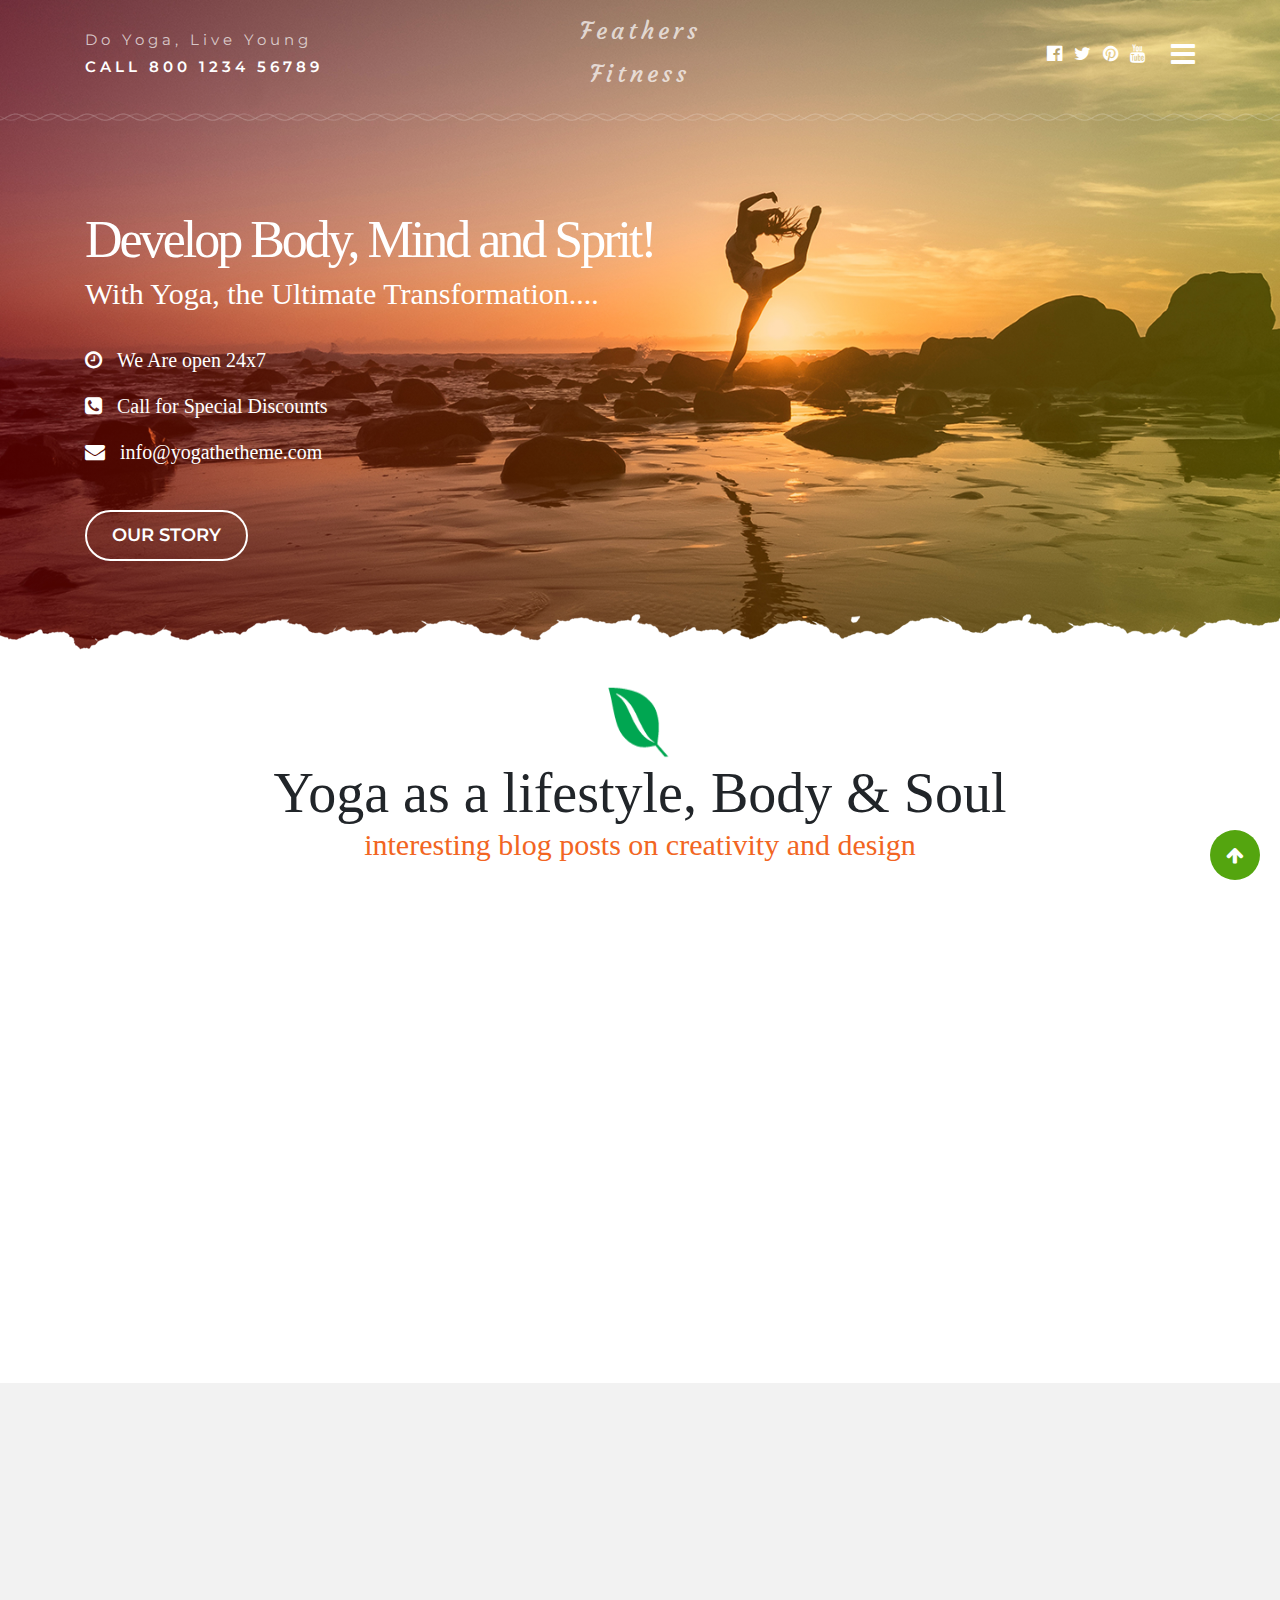
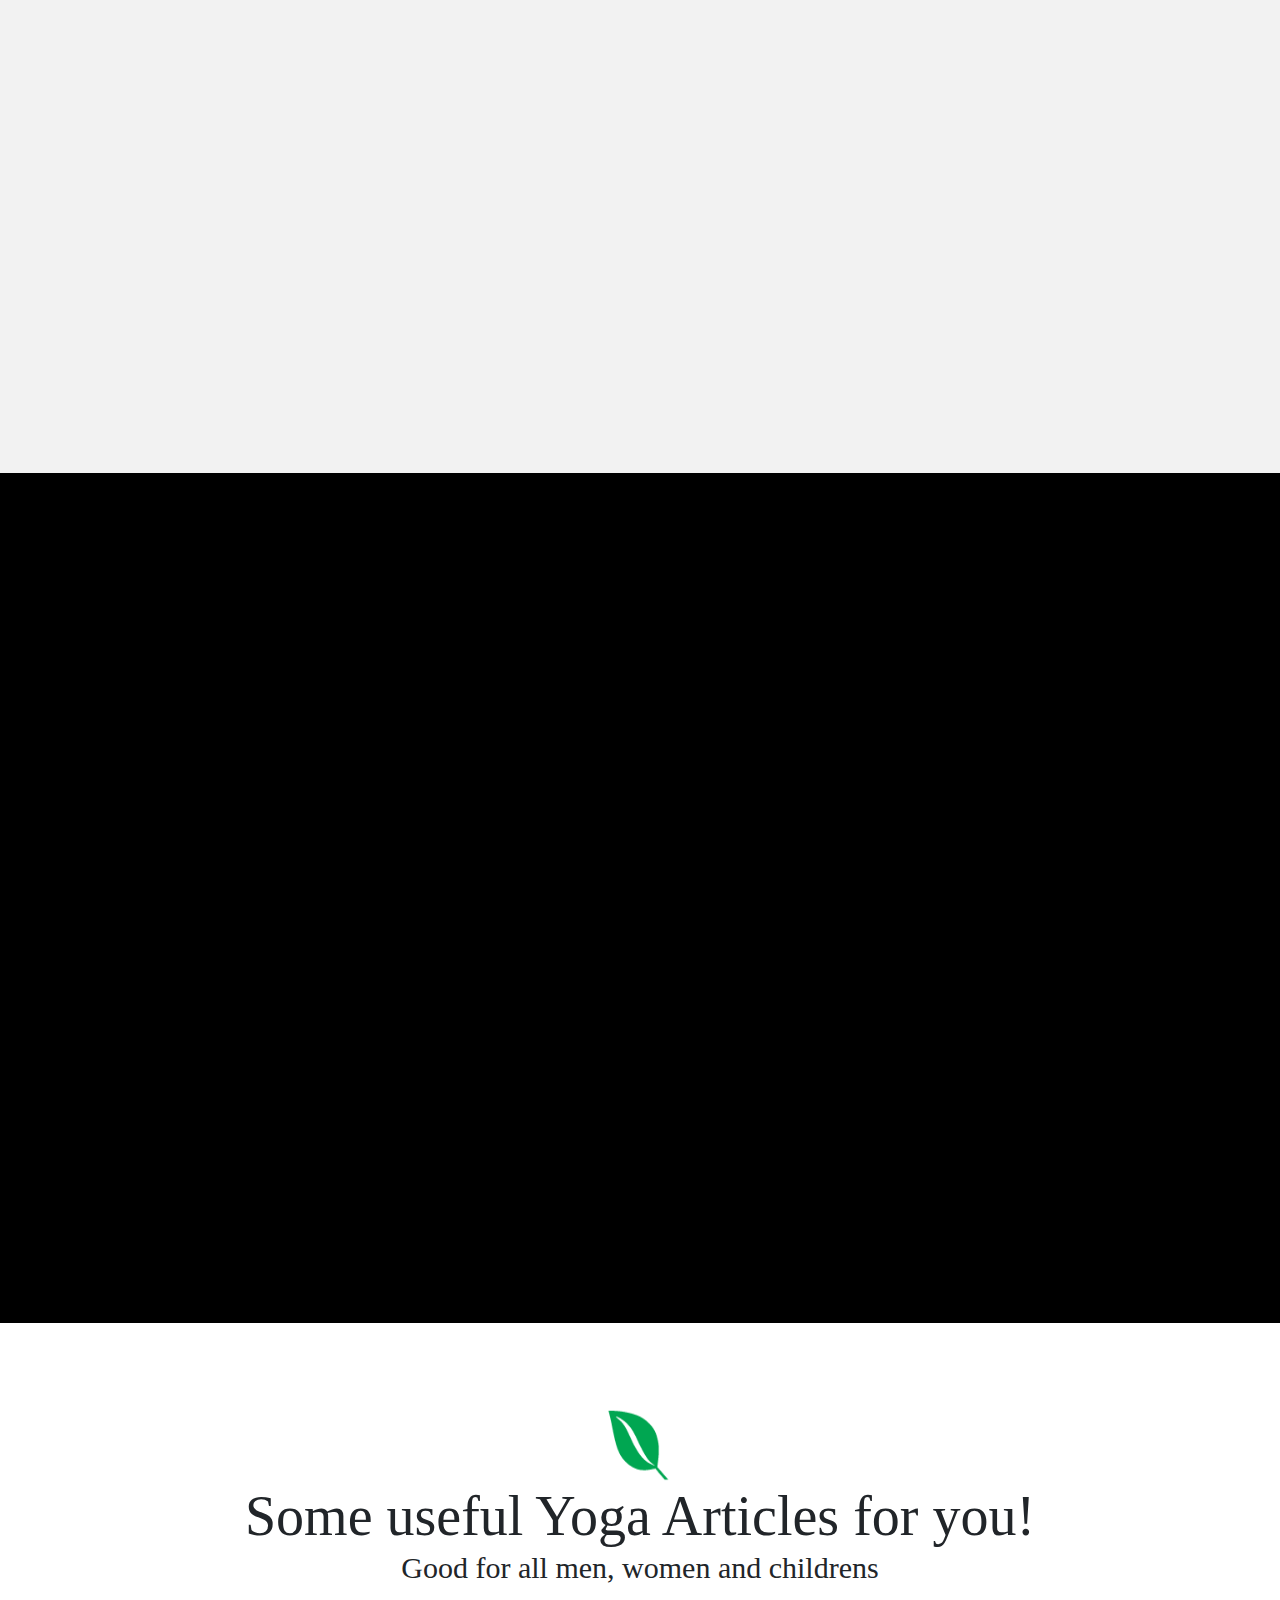
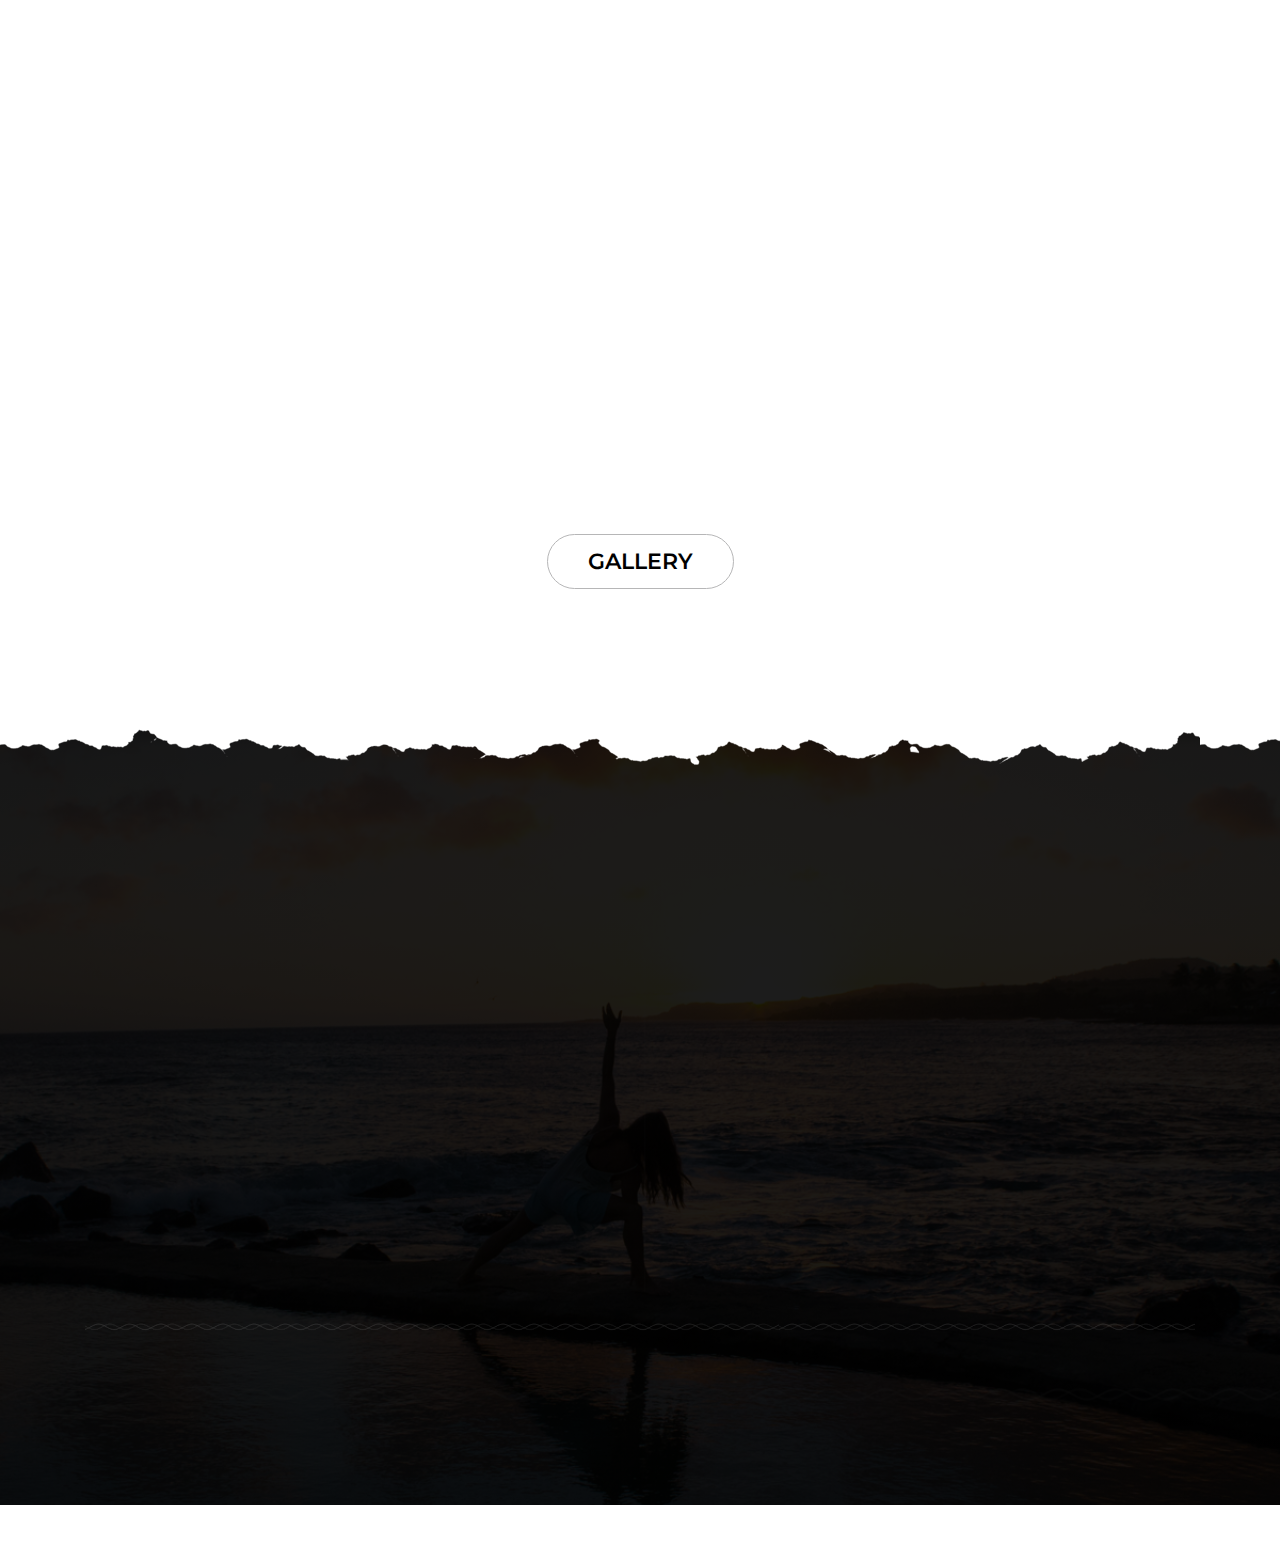
==== index.html @ a5988526 "initial commit" ====
<!doctype html>
<html lang="en">

<head>
    <!-- Required meta tags -->
    <meta charset="utf-8">
    <meta name="viewport" content="width=device-width, initial-scale=1, shrink-to-fit=no">
    <meta name="description" content="">
    <meta name="author" content="">
    <title>Yoga</title>
    <!-- Bootstrap CSS -->
    <link rel="stylesheet" href="https://maxcdn.bootstrapcdn.com/bootstrap/4.0.0/css/bootstrap.min.css" integrity="sha384-Gn5384xqQ1aoWXA+058RXPxPg6fy4IWvTNh0E263XmFcJlSAwiGgFAW/dAiS6JXm" crossorigin="anonymous">
    <link href="https://fonts.googleapis.com/css?family=Montserrat:100,200,300,400,500,600,700,800|Old+Standard+TT:400,400i,700" rel="stylesheet">
    <link href="https://cdnjs.cloudflare.com/ajax/libs/font-awesome/4.7.0/css/font-awesome.css" rel="stylesheet">
    <link rel="stylesheet" href="css/animate.css">
    <link rel="stylesheet" href="css/main.css">
    <link rel="preconnect" href="https://fonts.googleapis.com">
    <link rel="preconnect" href="https://fonts.gstatic.com" crossorigin>
    <link href="https://fonts.googleapis.com/css2?family=Courgette&display=swap" rel="stylesheet">

</head>

<body>
    <!-- Header section Start -->
    <header class="top">
        <div id="mySidenav" class="sidenav">
            <a href="javascript:void(0)" class="closebtn" onclick="closeNav()">&times;</a>
            <a class="active" href="index.html">Home</a>
            <a href="about.html">About</a>
            <a href="services.html">Services</a>
            <a href="products.html">Products</a>
            <a href="rates.html">Rates</a>
            <a href="blog-page.html">Blog</a>
        </div>
        <!-- Nav section Start -->
        <nav id="navbar">
            <!-- container Start-->
            <div class="container">
                <!--Row Start-->
                <div class="row">
                    <div class="col-lg-5 col-md-5 align-self-center left-side">
                        <p>Do Yoga, Live Young <span>call 800 1234 56789</span></p>
                    </div>
                    <div class="col-lg-2 col-md-2 col-5 align-self-center logo">
                        <a href="index.html"><p style = 'font-family: Courgette, cursive; font-size: x-large;'>Feathers Fitness</p></a>
                    </div>
                    <div class="col-lg-5 col-md-5 col-7 align-self-center right-side">
                        <div class="social-icons square">
                            <!-- Page Content -->
                            <div id="page-content-wrapper">
                                <span class="slide-menu" onclick="openNav()"><i class="fa fa-bars" aria-hidden="true"></i></span>
                            </div>
                        </div>
                        <div class="social-icons another">
                            <i class="fa fa-facebook-official" aria-hidden="true"></i>
                            <i class="fa fa-twitter" aria-hidden="true"></i>
                            <i class="fa fa-pinterest" aria-hidden="true"></i>
                            <i class="fa fa-youtube" aria-hidden="true"></i>
                        </div>
                    </div>
                </div>
                <!--Row Ended-->
            </div>
            <!-- container Ended-->
        </nav>
        <!-- Nav section Ended -->
        <img class="border-img" src="images/border.png" width="100%" alt="">
    </header>
    <!-- Header section Ended-->
    <!-- Banner section Start -->
    <section class="banner-home">
        <!-- Gradient -->
        <div class="gradient"></div>
        <!-- container Start-->
        <div class="container">
            <!--Row Start-->
            <div class="row">
                <div class="col-sm-12">
                    <h1 data-aos="fade-left">Develop Body, Mind and Sprit!</h1>
                    <h2 data-aos="fade-left" data-aos-delay="100">With Yoga, the Ultimate Transformation....</h2>
                    <p data-aos="fade-left" data-aos-delay="200"><i class="fa fa-clock-o" aria-hidden="true"></i><span>We Are open 24x7</span></p>
                    <p data-aos="fade-left" data-aos-delay="300"><i class="fa fa-phone-square" aria-hidden="true"></i><span>Call for Special Discounts</span></p>
                    <p data-aos="fade-left" data-aos-delay="400"><i class="fa fa-envelope" aria-hidden="true"></i><span>info@yogathetheme.com</span></p>
                    <a data-aos="fade-left" data-aos-delay="500" class="btn btn-success" href="about.html" role="button">our story</a>
                </div>
            </div>
            <!--Row Ended-->
        </div>
        <!-- container Ended-->
    </section>
    <!-- Banner section Ended -->
    <!-- About section start-->
    <section class="about">
        <!-- container Start-->
        <div class="container">
            <div class="row">
                <div class="col-md-12 col-12 heading">
                    <img src="images/leaf.png" alt="">
                    <h2>Yoga as a lifestyle, Body & Soul</h2>
                    <h3>interesting blog posts on creativity and design</h3>
                </div>
            </div>
            <div class="row">
                <div class="col-md-4 col-sm-12 col-12 box-1" data-aos="fade-right" data-aos-duration="400">
                    <div class="circle">
                        <div class="gradient"></div>
                        <div class="circle__inner">
                            <div class="circle__wrapper">
                                <div class="circle__content">
                                    <h4><a href="products.html">Yoga <span>for</span> Life</a></h4>
                                    <p><a href="products.html">Lorem Ipsum is simply dummy text of the printing and typesetting industry. Lorem Ipsum has been the industry's</a></p>
                                </div>
                            </div>
                        </div>
                    </div>
                </div>
                <div class="col-md-4 col-sm-12 col-12 box-2" data-aos="fade-up" data-aos-duration="400">
                    <div class="circle">
                        <div class="gradient"></div>
                        <div class="circle__inner">
                            <div class="circle__wrapper">
                                <div class="circle__content">
                                    <h4><a href="products.html">Yoga <span>for</span> Life</a></h4>
                                    <p><a href="products.html">Lorem Ipsum is simply dummy text of the printing and typesetting industry. Lorem Ipsum has been the industry's</a></p>
                                </div>
                            </div>
                        </div>
                    </div>
                </div>
                <div class="col-md-4 col-sm-12 col-12 box-3" data-aos="fade-left" data-aos-duration="400">
                    <div class="circle">
                        <div class="gradient"></div>
                        <div class="circle__inner">
                            <div class="circle__wrapper">
                                <div class="circle__content">
                                    <h4><a href="products.html">Yoga <span>for</span> Life</a></h4>
                                    <p><a href="products.html">Lorem Ipsum is simply dummy text of the printing and typesetting industry. Lorem Ipsum has been the industry's</a></p>
                                </div>
                            </div>
                        </div>
                    </div>
                </div>
            </div>
        </div>
        <!-- container Ended-->
    </section>
    <!-- About section Ended-->
    <!-- Services section start-->
    <section class="services">
        <!-- container-fluid Start-->
        <div class="container-fluid">
            <div class="row" data-aos="fade-up" data-aos-duration="400">
                <div class="col-md-3">
                    <figure>
                        <img src="images/services-bg.jpg" alt="The Pulpit Rock">
                    </figure>
                    <div class="gradient"></div>
                </div>
                <div class="col-md-9 right-part">
                    <div class="row">
                        <div class="col-md-12">
                            <h2>Yoga Is Good For Everyone!</h2>
                            <h3>Good for all men, women and childrens</h3>
                            <p>Lorem Ipsum is simply dummy text of the printing and typesetting industry. a galley of type and scrambled...</p>
                        </div>
                        <div class="col-md-12">
                            <div class="row">
                                <div class="col-xl-4 col-lg-6 col-md-6 col-12 contant-part-1">
                                    <ul>
                                        <li><i class="fa fa-envira" aria-hidden="true"></i><span><a href="services.html">Yoga Cures Cancer</a></span></li>
                                        <li><i class="fa fa-envira" aria-hidden="true"></i><span><a href="services.html">Yogs Makes You Young</a></span></li>
                                        <li><i class="fa fa-envira" aria-hidden="true"></i><span><a href="services.html">Get Fit and Well</a></span> </li>
                                        <li><i class="fa fa-envira" aria-hidden="true"></i><span><a href="services.html">Yoga Is Great!</a></span></li>
                                    </ul>
                                </div>
                                <div class="col-xl-4 col-lg-6 col-md-6 col-12 contant-part-2">
                                    <ul>
                                        <li><i class="fa fa-envira" aria-hidden="true"></i><span><a href="services.html">Yoga Cures Cancer</a></span></li>
                                        <li><i class="fa fa-envira" aria-hidden="true"></i><span><a href="services.html">Yogs Makes You Young</a></span></li>
                                        <li><i class="fa fa-envira" aria-hidden="true"></i><span><a href="services.html">Get Fit and Well</a></span> </li>
                                        <li><i class="fa fa-envira" aria-hidden="true"></i><span><a href="services.html">Yoga Is Great!</a></span></li>
                                    </ul>
                                </div>
                            </div>
                        </div>
                    </div>

                </div>
            </div>
        </div>
        <!-- container-fluid Ended-->
    </section>
    <!-- Services section Ended-->
    <!-- Section-4 section start-->
    <section class="section-4">
        <!-- container-fluid Start-->
        <div class="container-fluid">
            <div class="row" data-aos="fade-up"  data-aos-duration="400">
                <div class="col-md-9 right-part">
                    <div class="row">
                        <div class="col-md-12 heading">
                            <h2>Control, Body & Mind!</h2>
                            <h3>Good for all men, women and childrens</h3>
                        </div>
                        <div class="col-md-12">
                            <div class="row">
                                <div class="col-md-3 col-6">
                                    <figure>
                                        <img src="images/services-bg.jpg" alt="The Pulpit Rock">
                                    </figure>
                                </div>
                                <div class="col-md-3 col-6">
                                    <figure>
                                        <img src="images/blog-1.jpg" alt="The Pulpit Rock">
                                    </figure>
                                </div>
                                <div class="col-md-3 col-6">
                                    <figure>
                                        <img src="images/blog-2.jpg" alt="The Pulpit Rock">
                                    </figure>
                                </div>
                                <div class="col-md-3 col-6">
                                    <figure>
                                        <img src="images/blog-3.jpg" alt="The Pulpit Rock">
                                    </figure>
                                </div>
                            </div>
                        </div>
                        <div class="col-md-12">
                            <p>Lorem Ipsum is simply dummy text of the printing and typesetting industry. a galley of type and scrambled Lorem Ipsum is simply dummy typesetting industry. a galley of type and scrambled...</p>
                            <p>Lorem Ipsum is simply dummy text of the printing and typesetting industry. a galley of type and scrambled......</p>
                            <a href="#" class="btn btn-primary btn-lg active" role="button" aria-pressed="true">Gallery</a>
                            <a href="#" class="btn btn-secondary btn-lg active" role="button" aria-pressed="true">book now</a>
                        </div>
                    </div>

                </div>
                <div class="col-md-3">
                    <figure>
                        <img src="images/section-4-bg.jpg" alt="The Pulpit Rock">
                    </figure>
                    <div class="gradient"></div>
                </div>
            </div>
        </div>
        <!-- container-fluid Ended-->
    </section>
    <!-- Section-4 section Ended-->
    <!-- Blog section start-->
    <section class="blog">
        <!-- container Start-->
        <div class="container">
            <div class="row">
                <div class="col-md-12 col-12 heading">
                    <img src="images/leaf.png" alt="">
                    <h2>Some useful Yoga Articles for you!</h2>
                    <h3>Good for all men, women and childrens</h3>
                </div>
            </div>
            <div class="row" data-aos="fade-up" data-aos-duration="400">
                <div class="col-md-12 col-12">
                    <div class="row">
                        <div class="col-lg-6 col-md-12 col-12">
                            <div class="row">
                                <div class="col-md-4">
                                    <figure>
                                        <a href="blog_single.html"><img src="images/blog-1.jpg" class="zoom" alt="The Pulpit Rock" width="304" height="228"></a>
                                    </figure>
                                </div>
                                <div class="col-md-8 inner-content">
                                    <h4><a href="blog_single.html">Lorem Ipsum is simply dummy text type and scrambled...</a></h4>
                                    <p><span>December 23, 2016</span>Posted by <b><a href="blog_single.html">Bizzee</a></b></p>
                                </div>
                            </div>
                        </div>
                        <div class="col-lg-6 col-md-12 col-12">
                            <div class="row">
                                <div class="col-md-4">
                                    <figure>
                                        <a href="blog_single.html"><img src="images/blog-2.jpg" alt="The Pulpit Rock" width="304" height="228"></a>
                                    </figure>
                                </div>
                                <div class="col-md-8 inner-content">
                                    <h4><a href="blog_single.html">Lorem Ipsum is simply dummy text type and scrambled...</a></h4>
                                    <p><span>December 23, 2016</span>Posted by <b><a href="blog_single.html">Bizzee</a></b></p>
                                </div>
                            </div>
                        </div>
                    </div>
                </div>
                <div class="col-md-12 col-12">
                    <div class="row">
                        <div class="col-lg-6 col-md-12 col-12">
                            <div class="row">
                                <div class="col-md-4">
                                    <figure>
                                        <a href="blog_single.html"><img src="images/blog-3.jpg" alt="The Pulpit Rock" width="304" height="228"></a>
                                    </figure>
                                </div>
                                <div class="col-md-8 inner-content">
                                    <h4><a href="blog_single.html">Lorem Ipsum is simply dummy text type and scrambled...</a></h4>
                                    <p><span>December 23, 2016</span>Posted by <b><a href="blog_single.html">Bizzee</a></b></p>
                                </div>
                            </div>
                        </div>
                        <div class="col-lg-6 col-md-12 col-12">
                            <div class="row">
                                <div class="col-md-4">
                                    <figure>
                                        <a href="blog_single.html"><img src="images/blog-4.jpg" alt="The Pulpit Rock" width="304" height="228"></a>
                                    </figure>
                                </div>
                                <div class="col-md-8 inner-content">
                                    <h4><a href="blog_single.html">Lorem Ipsum is simply dummy text type and scrambled...</a></h4>
                                    <p><span>December 23, 2016</span>Posted by <b><a href="blog_single.html">Bizzee</a></b></p>
                                    <p></p>
                                </div>
                            </div>
                        </div>
                    </div>
                </div>
            </div>
            <div class="row">
                <div class="col-md-12 col-12 button">
                    <a class="btn btn-success" href="blog-page.html" role="button">Gallery</a>
                </div>
            </div>
        </div>
        <!-- container Ended-->
    </section>
    <!-- Blog section Ended-->
    <!-- Footer section start-->
    <footer class="contact">
        <!-- Gradient -->
        <div class="gradient"></div>
        <!-- container Start-->
        <div class="container">
            <div class="row" data-aos="fade-up" data-aos-duration="400">
                <div class="col-lg-6 col-md-12 col-12 columns-1">
                    <h2>Our Address</h2>
                    <address>
                    <p>Yoga Retreat The , 3rd Floor, </p>
                    <p>Beside that building, USA</p>
                    <p>Opening Hours : Mo-Fr 11:00-00:00, Sa-Su 15:00-00:00</p>
                    <p>Call for Bookings : <span>800 1234 56789</span></p>
                   </address>
                </div>
                <div class="col-lg-1 col-md-12 col-12"></div>
                <div class="col-lg-5 col-md-12 col-12 columns-2">
                    <h2>Quick Contact</h2>
                    <form class="row form-inline">
                        <div class="col-md-6 form-group">
                            <input type="text" class="form-control" placeholder="Your Name" required/>
                        </div>
                        <div class="col-md-6 form-group">
                            <input type="email" class="form-control" placeholder="Your Email" required/>
                        </div>
                        <div class="col-md-12 form-group">
                            <textarea class="form-control" placeholder="Message" rows="5" cols="70"></textarea>
                        </div>
                        <div class="col-md-12">
                            <button type="submit" class="btn btn-primary">Submit</button>
                        </div>
                    </form>
                </div>
            </div>
        </div>
        <!-- container Ended-->
        <div class="copyright">
            <div class="container">
                <div class="row border-img">
                    <div class="col-md-12">
                        <img src="images/border.png" alt="">
                    </div>
                </div>
            </div>
            <div class="container">
                <div class="row" data-aos="fade-up" data-aos-duration="400">
                    <div class="col-lg-3 col-md-12">
                        <a href="index.html"><p style = 'font-family: Courgette, cursive; font-size: x-large; color: aliceblue;'>Feathers Fitness</p></a>
                    </div>
                    <div class="col-lg-9 col-md-12 right-part">
                        <ul class="ml-auto">
                            <li class="nav-item active">
                                <a class="nav-link active" href="index.html">Home <span class="sr-only">(current)</span></a>
                            </li>
                            <li><a class="hidden-xs">~</a></li>
                            <li class="nav-item"><a class="nav-link" href="services.html">Our Services</a></li>
                            <li><a class="hidden-xs">~</a></li>
                            <li class="nav-item"><a class="nav-link" href="products.html">Our Products</a></li>
                            <li><a class="hidden-xs">~</a></li>
                            <li class="nav-item"><a class="nav-link" href="rates.html">Rates</a></li>
                            <li><a class="hidden-xs">~</a></li>
                            <li class="nav-item"><a class="nav-link" href="blog-page.html">Read Blog</a></li>
                        </ul>
                        <p>(C) 2017 All Rights Reserved. Designed by <a href="https://www.template.net/editable/websites/html5" target="_blank">Template.net</a></p>
                    </div>
                </div>
            </div>
        </div>
    </footer>
    <!-- Footer section Ended-->
    <!-- Return to Top -->
    <a href="javascript:" id="return-to-top"><i class="fa fa-arrow-up" aria-hidden="true"></i></a>

    <!-- jQuery first, then Popper.js, then Bootstrap JS -->
    <script src="https://ajax.googleapis.com/ajax/libs/jquery/3.3.1/jquery.min.js"></script>
    <script src="https://cdnjs.cloudflare.com/ajax/libs/popper.js/1.12.9/umd/popper.min.js" integrity="sha384-ApNbgh9B+Y1QKtv3Rn7W3mgPxhU9K/ScQsAP7hUibX39j7fakFPskvXusvfa0b4Q" crossorigin="anonymous"></script>
    <script src="https://maxcdn.bootstrapcdn.com/bootstrap/4.0.0/js/bootstrap.min.js" integrity="sha384-JZR6Spejh4U02d8jOt6vLEHfe/JQGiRRSQQxSfFWpi1MquVdAyjUar5+76PVCmYl" crossorigin="anonymous"></script>
    <!-- Custom JavaScript -->
    <script src="js/animate.js"></script>
    <script src="js/custom.js"></script>
</body>

</html>
---- css/main.css ----
/*==============================================
          Yoga Website Stylesheet
           Body Core Stylesheet
===============================================*/

* {
    -webkit-box-sizing: border-box;
    -moz-box-sizing: border-box;
    box-sizing: border-box
}

*:before,
*:after {
    -webkit-box-sizing: border-box;
    -moz-box-sizing: border-box;
    box-sizing: border-box
}

body {
    width: 100%;
    margin: 0px;
    padding: 0px;
    font-size: 16px;
    line-height: 1.8;
    overflow-x: hidden;
    background-color: #fff;
    font-family: 'Montserrat', sans-serif;
}

body,
html {
    height: 100%;
}

.btn:focus,
.btn:active {
    outline: none !important;
    box-shadow: none;
}

h1,
h2,
h3,
h4,
h5,
h6,
ul {
    margin: 0px;
    padding: 0px
}

ul {
    list-style-type: none;
    margin: 0;
    padding: 0;
    display: block;
}

li {
    display: inline-block;
}

a {
    cursor: pointer;
    color: #000000;
}

a:hover {
    text-decoration: none;
}

textarea {
    resize: none;
}

hr {
    margin-bottom: 0;
}

.container-fluid {
    padding: 0;
}

/*-- scroll to top ---*/

#return-to-top {
    bottom: 20px;
    right: 20px;
    width: 50px;
    height: 50px;
    display: none;
    z-index: 9999;
    display: block;
    position: fixed;
    background: #54a50f;
    text-decoration: none;
    -moz-border-radius: 35px;
    -webkit-border-radius: 35px;
    border-radius: 35px;
    -webkit-transition: all 0.4s linear;
    -moz-transition: all 0.4s ease;
    -ms-transition: all 0.4s ease;
    -o-transition: all 0.4s ease;
    transition: all 0.4s ease;
}

#return-to-top i {
    color: #ffffff;
    margin: 0;
    position: relative;
    left: 16px;
    top: 13px;
    font-size: 19px;
    -webkit-transition: all 0.4s ease;
    -moz-transition: all 0.4s ease;
    -ms-transition: all 0.4s ease;
    -o-transition: all 0.4s ease;
    transition: all 0.4s ease;
}

#return-to-top:hover {
    background: #54a50f;
}

#return-to-top:hover i {
    color: #ffffff;
    top: 5px;
}

::placeholder {
    font-size: 14px;
    font-style: italic;
}

:-moz-placeholder {
    font-size: 14px;
    font-style: italic;
}

:-ms-input-placeholder {
    font-size: 14px;
    font-style: italic;
}

::-moz-placeholder {
    font-size: 14px;
    font-style: italic;
}

::-webkit-input-placeholder {
    font-size: 14px;
    font-style: italic;
}

.blog figure img:hover,
.blog-page figure img:hover {
    -moz-box-shadow: 0 3px 6px rgba(0, 0, 0, 0.16), 0 3px 6px rgba(0, 0, 0, 0.23);
    -webkit-box-shadow: 0 3px 6px rgba(0, 0, 0, 0.16), 0 3px 6px rgba(0, 0, 0, 0.23);
    box-shadow: 0 3px 6px rgba(0, 0, 0, 0.16), 0 3px 6px rgba(0, 0, 0, 0.23);
}

/*======================
     Nav-bar Styles
======================*/

header {
    height: auto;
    background: rgba(0, 0, 0, 0);
    position: relative;
    z-index: 100;
    position: absolute;
    top: 0;
    left: 0;
    width: 100%;
    padding: 40px 0;
}

.header {
    background-image: url("../images/banner.jpg");
    background-size: cover;
    background-position: top;
    background-repeat: no-repeat;
}

header .logo {
    text-align: center;
}

header .social-icons {
    float: right;
    position: relative;
}

header .social-icons a {
    margin-left: 25px;
}

header .social-icons i {
    font-size: 18px;
    color: white;
    margin-left: 8px;
}

.square {
    height: auto;
    width: 50px;
    margin-top: 4px;
}

.sticky {
    z-index: 99;
    position: fixed;
    font-weight: 600;
    top: 0;
    width: 100%;
    background: rgba(73, 160, 3, 0.94);
}

.sticky img {
    width: 30%;
    transition-duration: 0.5s;
    padding: 6px 0;
}

.sticky .header {
    transition-duration: 0.5s;
}

.sticky .social-icons {
    transition-duration: 0.5s;
}

header .social-icons i:hover {
    color: #000000;
}

.sticky p {
    font-size: 12px;
    letter-spacing: 3px;
}

.affix {
    top: 0;
    z-index: 9999 !important;
}

.affix + .container {
    padding-top: 70px;
}

.slide-menu .fa-bars {
    font-size: 28px;
    margin-left: 28px;
    float: right;
    color: #ffffff;
}

.sidenav {
    height: 100%;
    width: 0;
    position: fixed;
    z-index: 999;
    top: 0;
    right: 0;
    background-color: rgba(0, 0, 0, 0.8392156862745098);
    overflow-x: hidden;
    transition: 0.5s;
    padding-top: 70px;
}

.sidenav.hided {
    width: 0;
}

.sidenav a {
    padding: 8px 8px 8px 32px;
    text-decoration: none;
    font-size: 18px;
    font-weight: 500;
    color: #fff;
    display: block;
    transition: 0.3s;
}

.sidenav a:hover,
.sidenav .active {
    color: #49a003;
}

.sidenav .closebtn {
    position: absolute;
    top: 0;
    right: 25px;
    font-size: 36px;
    margin-left: 50px;
}

.slide-menu {
    cursor: pointer;
}

nav p {
    color: rgba(255, 255, 255, 0.71);
    font-weight: 400;
    font-size: 15px;
    letter-spacing: 4px;
    margin-bottom: 0;
}

nav span {
    color: rgb(255, 255, 255);
    display: block;
    font-weight: 600;
    text-transform: uppercase;
}

nav .another {
    margin-top: 5px;
}

header .border-img {
    position: absolute;
    opacity: 0.4;
    bottom: -25px;
}

@media screen and (max-height: 450px) {
    .sidenav {
        padding-top: 15px;
        z-index: 9999;
    }
    .sidenav a {
        font-size: 14px;
    }
}

/* .testheight Not required - unless testing ;) */

.testheight {
    height: 1200px;
    font-size: 20px;
    text-align: center;
    padding: 100px 20px;
}

.scrolltop {
    display: none;
    width: 100%;
    z-index: 999;
    margin: 0 auto;
    position: fixed;
    bottom: 20px;
    right: 10px;
}

.scroll {
    position: absolute;
    right: 20px;
    bottom: 20px;
    background-color: rgb(255, 255, 0);
    padding: 20px;
    text-align: center;
    margin: 0 0 0 0;
    cursor: pointer;
    transition: 0.5s;
    -moz-transition: 0.5s;
    -webkit-transition: 0.5s;
    -o-transition: 0.5s;
}

.scroll:hover {
    background: rgb(0, 0, 0);
    color: white;
    transition: 0.5s;
    -moz-transition: -1.5s;
    -webkit-transition: -1.5s;
    -o-transition: -1.5s;
}

.scroll:hover .fa {
    padding-top: -10px;
}

.scroll .fa {
    font-size: 30px;
    margin-top: -5px;
    margin-left: 1px;
    transition: 0.5s;
    -moz-transition: 0.5s;
    -webkit-transition: 0.5s;
    -o-transition: 0.5s;
}

/*==================== 
    Banner Styles
====================*/

.banner-home {
    width: 100%;
    height: 100vh;
    display: flex;
    color: #fff;
    position: relative;
    padding-top: 180px;
    background-size: cover;
    background-position: top;
    background-repeat: no-repeat;
    background-image: url(../images/banner.jpg);
    display: -webkit-box;
    display: -webkit-flex;
    display: -ms-flexbox;
    display: flex;
    -webkit-box-align: center;
    -webkit-align-items: center;
    -ms-flex-align: center;
    align-items: center;
    font-family: 'Old Standard TT', serif;
}

.banner-another {
    width: 100%;
    height: 300px;
    display: flex;
    color: #fff;
    position: relative;
    background-size: cover;
    background-position: top;
    background-repeat: no-repeat;
    background-image: url(../images/banner.jpg);
}

.banner-another:after {
    content: "";
    width: 100%;
    height: 100px;
    background: url("../images/background-white-color.png");
    bottom: -10px;
    left: 0;
    position: absolute;
    display: inline-block;
}

.banner-home .gradient {
    position: absolute;
    top: 0;
    left: 0;
    height: 100%;
    width: 100%;
    background: -moz-linear-gradient(left, rgba(255, 0, 0, 0.3) 0%, rgba(255, 240, 0, 0.3) 100%);
    background: -webkit-linear-gradient(left, rgba(255, 0, 0, 0.3) 0%, rgba(255, 240, 0, 0.3) 100%);
    background: linear-gradient(to right, rgba(255, 0, 0, 0.3) 0%, rgba(255, 240, 0, 0.3) 100%);
    filter: progid:DXImageTransform.Microsoft.gradient( startColorstr='#4dff0000', endColorstr='#4dfff000', GradientType=1);
}

.banner-home:after {
    content: "";
    width: 100%;
    height: 100px;
    background: url("../images/background-white-color.png");
    bottom: 0;
    left: 0;
    position: absolute;
    display: inline-block;
}

.banner-home h1 {
    padding: 0;
    font-size: 60px;
    font-weight: 400;
    padding-bottom: 10px;
    color: #fff;
    letter-spacing: -3px;
}

.banner-home h2 {
    font-size: 36px;
    margin-bottom: 40px;
}

.banner-home p {
    font-size: 20px;
    font-weight: 500;
}

.banner-home i {
    font-size: 25px;
    margin-right: 15px;
}

.banner-home .btn-success {
    font-size: 22px;
    padding: 15px 28px;
    margin: 30px 0;
    font-weight: 700;
    border-radius: 100px;
    text-transform: uppercase;
    background-color: transparent;
    border-color: #ffffff;
    border: 2px solid #ffffff;
    font-family: 'Montserrat', sans-serif;
}

.banner-home .btn-success:hover {
    color: #000000;
    background-color: #ffffff;
    border: 2px solid #ffffff;
}

/*==================== 
    About Styles
====================*/

.about {
    width: 100%;
    height: auto;
    padding-top: 0;
    padding-bottom: 100px;
}

.about img {
    width: 100%;
    height: auto;
}

.about .heading {
    text-align: center;
    padding-bottom: 70px;
}

.about .heading h2 {
    font-size: 56px;
    font-family: 'Old Standard TT', serif;
}

.about .heading h3 {
    color: #f26522;
    font-size: 30px;
    font-family: 'Old Standard TT', serif;
}

.about .heading img {
    width: 80px;
    height: 80px
}

.circle {
    position: relative;
    display: block;
    background-color: transparent;
    color: #222;
    text-align: center;
    border: 1px solid #d4d4d4;
    border-radius: 50%;
    font-family: 'Old Standard TT', serif;
}

.about .circle .gradient {
    position: absolute;
    top: 0;
    left: 0;
    height: 100%;
    width: 100%;
    border-radius: 50%;
    background: -moz-linear-gradient(left, rgba(60, 40, 159, 0.7) 0%, rgba(11, 94, 237, 0.7) 100%);
    background: -webkit-linear-gradient(left, rgba(60, 40, 159, 0.7) 0%, rgba(11, 94, 237, 0.7) 100%);
    background: linear-gradient(to right, rgba(60, 40, 159, 0.7) 0%, rgba(11, 94, 237, 0.7) 100%);
    filter: progid:DXImageTransform.Microsoft.gradient( startColorstr='#b33c289f', endColorstr='#b30b5eed', GradientType=1);
}


.circle:after {
    display: block;
    padding-bottom: 100%;
    width: 100%;
    height: 0;
    border-radius: 50%;
    background-color: #ddd;
    content: "";
    background-image: url("../images/about-1.jpg");
}

.circle__inner {
    position: absolute;
    top: 0;
    bottom: 0;
    left: 0;
    width: 100%;
    height: 100%;
}

.circle__wrapper {
    display: table;
    width: 100%;
    height: 100%;
    border: 20px solid white;
    border-radius: 50%;
}

.circle__content {
    display: table-cell;
    padding: 1em;
    border-radius: 50%;
    color: #fff;
    vertical-align: middle;
}

.about .circle__content h4 {
    font-size: 34px;
    padding-bottom: 15px;
}

.about .circle__content h4 a {
    color: #ffffff;
}

.about .circle__content h4 span {
    font-size: 22px;
    font-style: italic;
}

.about .circle__content p {
    font-size: 14px;
    padding: 0 40px;
    margin-bottom: 0;
    font-family: 'Montserrat', sans-serif;
}

.about .circle__content p a {
    color: #ffffff;
}

/*==================== 
    section-4 Styles
====================*/

.section-4 {
    width: 100%;
    height: auto;
    color: #ffffff;
    background: #000;
    font-family: 'Old Standard TT', serif;
}

.section-4 figure img {
    width: 100%;
    height: auto;
    object-fit: cover;
    position: relative;
}

.section-4 .right-part {
    padding: 70px 0;
    padding-left: 50px;
}

.section-4 figure {
    margin-bottom: 0;
}

.section-4 .right-part figure {
    margin-bottom: 60px;
}

.section-4 .right-part figure img {
    width: 85%;
    height: 250px;
    object-fit: cover;
}

.section-4 .gradient {
    position: absolute;
    top: 0;
    left: 15px;
    width: 93.7%;
    height: 100%;
    background: -moz-linear-gradient(left, rgba(255, 0, 0, 0.3) 0%, rgba(255, 240, 0, 0.3) 100%);
    background: -webkit-linear-gradient(left, rgba(255, 0, 0, 0.3) 0%, rgba(255, 240, 0, 0.3) 100%);
    background: linear-gradient(to right, rgba(255, 0, 0, 0.3) 0%, rgba(255, 240, 0, 0.3) 100%);
    filter: progid:DXImageTransform.Microsoft.gradient( startColorstr='#4dff0000', endColorstr='#4dfff000', GradientType=1);
}

.section-4 .heading h2 {
    font-size: 56px;
}

.section-4 .heading h3 {
    color: #f7941d;
    font-size: 30px;
    padding-bottom: 60px;
}

.section-4 p {
    font-size: 20px;
    padding-bottom: 20px;
    padding-right: 660px;
}

.section-4 .btn-primary,
.section-4 .btn-secondary {
    border-radius: 100px;
    width: 11%;
    padding: 12px 0;
    font-size: 18px;
    font-weight: 500;
    text-transform: uppercase;
    border: 2px solid;
    font-family: 'Montserrat', sans-serif;
}

.section-4 .btn-primary:not(:disabled):not(.disabled).active,
.section-4 .btn-primary:not(:disabled):not(.disabled).active:focus {
    margin-right: 15px;
    color: #ffffff;
    background-color: transparent;
    border-color: #ffffff;
    box-shadow: none;
}

.section-4 .btn-secondary:not(:disabled):not(.disabled).active,
.section-4 .btn-secondary:not(:disabled):not(.disabled).active:focus {
    color: #ffff00;
    border-color: #ffff00;
    box-shadow: none;
    background-color: transparent;
}

.banner-home-another {
    height: 0px;
}

/*==================== 
    Services Styles
====================*/

.services {
    width: 100%;
    height: 690px;
    background: #f2f2f2;
    font-family: 'Old Standard TT', serif;
}

.services figure img {
    width: 100%;
    height: 690px;
    object-fit: cover;
    position: relative;
}

.services .right-part {
    padding-top: 70px;
    padding-left: 50px;
}

.services figure {
    margin-bottom: 0;
}

.services .gradient {
    position: absolute;
    top: 0;
    left: 15px;
    width: 93.7%;
    height: 690px;
    background: -moz-linear-gradient(left, rgba(255, 0, 0, 0.3) 0%, rgba(255, 240, 0, 0.3) 100%);
    background: -webkit-linear-gradient(left, rgba(255, 0, 0, 0.3) 0%, rgba(255, 240, 0, 0.3) 100%);
    background: linear-gradient(to right, rgba(255, 0, 0, 0.3) 0%, rgba(255, 240, 0, 0.3) 100%);
    filter: progid:DXImageTransform.Microsoft.gradient( startColorstr='#4dff0000', endColorstr='#4dfff000', GradientType=1);
}

.services h2 {
    font-size: 56px;
}

.services h3 {
    font-size: 30px;
    padding-bottom: 20px;
}

.services p {
    font-size: 20px;
    padding-bottom: 20px;
    padding-right: 660px;
}

.services a {
    color: #000000;
    font-size: 22px;
}

.services .fa {
    color: #00a651;
    font-size: 18px;
    margin-right: 10px;
}

.services ul li {
    display: block;
    padding-bottom: 18px;
    margin-bottom: 18px;
}

.services ul li span {
    border-bottom: 1px solid;
    display: block;
    float: left;
    width: calc(100% - 40px);
    padding-bottom: 25px;
    margin-bottom: 25px;
}

.services .fa {
    color: #00a651;
    font-size: 18px;
    margin-right: 10px;
    float: left;
    padding-top: 10px;
    padding-right: 10px;
}

.services ul li:last-child span {
    border-bottom: none;
}

.services .contant-part-2 {
    padding-left: 50px;
}

/*==================== 
    Blog Styles
====================*/

.blog {
    width: 100%;
    height: auto;
    padding-top: 80px;
    padding-bottom: 100px;
    position: relative;
    font-family: 'Old Standard TT', serif;
}

.blog:after {
    content: "";
    width: 100%;
    height: 100px;
    background: url(../images/background-white-color-1.png);
    bottom: -94px;
    z-index: 9;
    left: 0;
    position: absolute;
    display: inline-block;
}

.blog img {
    width: 100%;
    height: auto;
}

.blog .heading {
    text-align: center;
    padding-bottom: 70px;
}

.blog .heading h2 {
    font-size: 56px;
}

.blog .heading h3 {
    font-size: 30px;
}

.blog .heading img {
    width: 80px;
    height: 80px
}

.blog figure img {
    width: 100%;
    height: auto;
    object-fit: cover;
    transition: 0.5s;
}

.blog h4 {
    font-size: 22px;
    line-height: 30px;
    padding-bottom: 20px;
    border-bottom: 1px solid #cccccc;
}

.blog h4 a {
    color: #000000;
}

.blog h4 b {
    color: #000000;
}

.blog .inner-content {
    padding-right: 40px;
}

.blog p {
    font-size: 13px;
    padding-top: 20px
}

.blog figure {
    margin: 0 0 4rem;
}

.blog p span {
    display: block;
}

.blog .button {
    text-align: center;
}

.blog .button .btn-success {
    font-size: 22px;
    padding: 10px 40px;
    margin: 30px 0;
    font-weight: 600;
    border-radius: 100px;
    text-transform: uppercase;
    background-color: transparent;
    color: #000000;
    border: 1px solid #b6b6b7;
    font-family: 'Montserrat', sans-serif;
}

.blog .button .btn-success:hover {
    color: #ffffff;
    background-color: #b6b6b7;
    border: 1px solid #b6b6b7;
}

/*=== Blog-page Styles ===*/

.blog-page {
    width: 100%;
    height: auto;
    padding-top: 30px;
    padding-bottom: 100px;
    position: relative;
    font-family: 'Old Standard TT', serif;
}

.blog-page:after {
    content: "";
    width: 100%;
    height: 100px;
    background: url(../images/background-white-color-1.png);
    bottom: -94px;
    z-index: 9;
    left: 0;
    position: absolute;
    display: inline-block;
}

.blog-page img {
    width: 100%;
    height: auto;
}

.blog-page .heading {
    text-align: center;
    padding-bottom: 70px;
}

.blog-page .heading h2 {
    font-size: 56px;
}

.blog-page .heading h3 {
    font-size: 30px;
}

.blog-page .heading img {
    width: 80px;
    height: 80px
}

.blog-page figure img {
    width: 100%;
    height: auto;
    object-fit: cover;
    transition: 0.5s;
}

.blog-page h4 {
    font-size: 22px;
    line-height: 30px;
    padding-bottom: 20px;
    border-bottom: 1px solid #cccccc;
}

.blog-page .inner-content {
    padding-right: 40px;
}

.blog-page p {
    font-size: 13px;
    padding-top: 20px
}

.blog-page figure {
    margin: 0 0 4rem;
}

.blog-page p span {
    display: block;
}

.blog-page .button {
    text-align: center;
}

.blog-page .button .btn-success {
    font-size: 16px;
    padding: 15px 40px;
    margin: 30px 0;
    font-weight: 600;
    border-radius: 100px;
    text-transform: uppercase;
    background-color: transparent;
    color: #cccccc;
    border: 2px solid #b6b6b7;
    font-family: 'Montserrat', sans-serif;
}

.blog-page .button .btn-success:hover {
    color: #ffffff;
    background-color: #b6b6b7;
    border: 2px solid #b6b6b7;
}


/*==================== 
    Contact Styles
====================*/

.contact {
    width: 100%;
    height: auto;
    color: #fff;
    position: relative;
    background-repeat: no-repeat;
    background-position: center;
    background-size: cover;
    background-image: url("../images/contact-bg.jpg");
    font-family: 'Old Standard TT', serif;
}

.contact .gradient {
    position: absolute;
    top: 0;
    left: 0;
    height: 100%;
    width: 100%;
    background: -moz-linear-gradient(left, rgba(0, 0, 0, 0.89) 0%, rgba(0, 0, 0, 0.89) 100%);
    background: -webkit-linear-gradient(left, rgba(0, 0, 0, 0.89) 0%, rgba(0, 0, 0, 0.89) 100%);
    background: linear-gradient(to right, rgba(0, 0, 0, 0.89) 0%, rgba(0, 0, 0, 0.89) 100%);
    filter: progid:DXImageTransform.Microsoft.gradient( startColorstr='#e3000000', endColorstr='#e3000000', GradientType=1);
}

.contact address span {
    color: #49a003;
    font-weight: 600;
}

.contact .columns-1 {
    text-align: center;
    border-right: 1px solid #333230;
}

.contact .columns-1,
.contact .columns-2 {
    margin-top: 130px;
}

.contact h2 {
    font-size: 58px;
    padding-bottom: 40px;
}

.contact address p:nth-child(1),
.contact address p:nth-child(2) {
    font-size: 20px;
}


.contact address p:nth-child(3) {
    font-size: 18px;
}

.contact address p:nth-child(4) {
    font-size: 22px;
}

.form-inline .form-control {
    font-size: 16px;
    width: 100%;
    font-size: 16px;
    border-radius: 0;
    padding: 10px 10px;
    margin-bottom: 20px;
    border: 0;
}

.contact form .btn-primary,
.contact form .btn-primary:not(:disabled):not(.disabled):active {
    font-family: 'Montserrat', sans-serif;
    background-color: transparent;
    border: 2px solid #ffffff;
    border-radius: 100px;
    font-weight: 500;
    letter-spacing: 0.5px;
    padding: 10px 50px;
    font-size: 16px;
    text-transform: uppercase;
}

.btn-primary:not(:disabled):not(.disabled):active:focus {
    box-shadow: none;
}

.contact form .form-control:focus {
    outline: 0;
    box-shadow: none;
}

/* copyright */

.copyright {
    padding-top: 50px;
    padding-bottom: 50px;
    font-family: 'Old Standard TT', serif;
}

.copyright .nav-link {
    color: #ffffff;
    font-style: italic;
    letter-spacing: 1px;
}

.copyright .right-part {
    padding-top: 5px;
}

.copyright p {
    font-size: 16px;
    margin-bottom: 0;
}

.copyright ul,
.copyright p {
    text-align: right;
    font-weight: 400;
    font-size: 18px;
    font-style: italic;
}

.copyright p a {
    color: #f5f500;
}

.copyright p {
    font-size: 18px;
    font-weight: 500;
    letter-spacing: 1px;
}

.copyright .border-img img {
    width: 100%;
    padding-bottom: 30px;
    object-fit: cover;
    opacity: 0.2;
}

/*===========================
        About Styles
============================*/

#about-us {
    border-bottom: 1px solid gray;
    padding-top: 20px;
    padding-bottom: 200px;
    position: relative;
    background-color: #fff;
}

#about-us:after {
    content: "";
    width: 100%;
    height: 100px;
    background: url(../images/background-white-color-1.png);
    bottom: -94px;
    z-index: 9;
    left: 0;
    position: absolute;
    display: inline-block;
}

#about-us h5 {
    color: #616161;
    font-size: 16px;
    font-weight: 500;
}

#about-us h5 a {
    color: #616161;
}

#about-us h5 span {
    padding: 0 10px;
}

#about-us h3 {
    color: #000000;
    font-size: 56px;
    padding-top: 40px;
    padding-bottom: 30px;
    text-transform: capitalize;
    font-family: 'Old Standard TT', serif;
}

#about-us p {
    margin: 0;
    color: #a3a3a3;
    font-size: 16px;
    line-height: 35px;
    letter-spacing: 0.5px;
    font-weight: 400;
    margin-bottom: 40px;
}

#about-us .image {
    width: 100%;
    height: 394px;
    margin-bottom: 52px;
}

#about-us .thumbnail {
    padding: 0;
    border: none;
    border-radius: 0;
    object-fit: cover;
}

/*========================
      Services-Page
=========================*/

#services {
    padding-top: 30px;
    padding-bottom: 200px;
    position: relative;
    font-family: 'Old Standard TT', serif;
}

#services .part-1,
.part-2,
.part-3 {
    padding-bottom: 50px;
}

#services:after {
    content: "";
    width: 100%;
    height: 100px;
    background: url(../images/background-white-color-1.png);
    bottom: -94px;
    z-index: 9;
    left: 0;
    position: absolute;
    display: inline-block;
}

#services .fa-envira {
    color: #54a50f;
    font-size: 25px;
    margin-right: 10px;
}

#services h2 {
    color: #362f2d;
    font-size: 56px;
    padding-bottom: 30px;
    font-weight: 500;
    text-transform: capitalize;
}

#services .heading {
    padding-bottom: 0;
}

#services img {
    width: 92%;
    height: 350px;
    object-fit: cover;
}

#services .heading h3 {
    color: #111111;
    font-size: 30px;
    padding-bottom: 10px;
    font-weight: 500;
    text-transform: capitalize;
}

#services p {
    font-size: 22px;
    line-height: 2;
    font-weight: 400;
    color: #a3a3a3;
}

#services .heading {
    padding-bottom: 30px;
}

#services .col1 {
    margin-top: -10px;
}

/*========================
      Products-Page
=========================*/

#products {
    padding-top: 30px;
    padding-bottom: 200px;
    position: relative;
    font-family: 'Old Standard TT', serif;
}

#products .part-1,
.part-2,
.part-3 {
    padding-bottom: 50px;
}

#products:after {
    content: "";
    width: 100%;
    height: 100px;
    background: url(../images/background-white-color-1.png);
    bottom: -94px;
    z-index: 9;
    left: 0;
    position: absolute;
    display: inline-block;
}

#products .fa-envira {
    color: #54a50f;
    font-size: 25px;
    margin-right: 10px;
}

#products h2 {
    color: #362f2d;
    font-size: 56px;
    padding-bottom: 30px;
    font-weight: 500;
    text-transform: capitalize;
}

#products .heading {
    padding-bottom: 0;
}

#products img {
    width: 100%;
    height: 180px;
    object-fit: cover;
}

#products .heading h3 {
    color: #111111;
    font-size: 30px;
    padding-bottom: 10px;
    font-weight: 500;
    text-transform: capitalize;
}

#products p {
    font-size: 18px;
    line-height: 35px;
    font-weight: 400;
    color: #a3a3a3;
}

#products .heading {
    padding-bottom: 30px;
}

#products .col1 {
    margin-top: -8px;
}

/*========================
      Rates-Page
=========================*/

#rates {
    padding-top: 30px;
    padding-bottom: 200px;
    position: relative;
    font-family: 'Old Standard TT', serif;
}

#rates .part-1,
.part-2,
.part-3 {
    padding-bottom: 50px;
}

#rates:after {
    content: "";
    width: 100%;
    height: 100px;
    background: url(../images/background-white-color-1.png);
    bottom: -94px;
    z-index: 9;
    left: 0;
    position: absolute;
    display: inline-block;
}

#rates .fa-envira {
    color: #54a50f;
    font-size: 25px;
    margin-right: 10px;
}

#rates h6 {
    font-size: 18px;
    line-height: 35px;
}

#rates h6 span {
    display: block;
    font-size: 24px;
}

#rates h2 {
    color: #362f2d;
    font-size: 56px;
    padding-bottom: 30px;
    font-weight: 500;
    text-transform: capitalize;
}

#rates .heading {
    padding-bottom: 0;
}

#rates img {
    width: 100%;
    height: 180px;
    object-fit: cover;
}

#rates .heading h3 {
    color: #111111;
    font-size: 30px;
    padding-bottom: 10px;
    font-weight: 500;
    text-transform: capitalize;
}

#rates p {
    font-size: 18px;
    line-height: 35px;
    font-weight: 400;
    color: #a3a3a3;
}

#rates .heading {
    padding-bottom: 30px;
}

#rates .col1 {
    margin-top: -8px;
}

/*===========================
        blog_single Styles
============================*/

#blog_single {
    padding-top: 20px;
    padding-bottom: 50px;
    background-color: #fff;
}

#blog_single h3 span {
    display: block;
}

#blog_single h3 {
    color: #000000;
    font-size: 56px;
    padding-top: 40px;
    padding-bottom: 40px;
    text-align: center;
    text-transform: capitalize;
    font-family: 'Old Standard TT', serif;
}

.inner-text h4 {
    font-size: 17px;
    color: #737373;
    font-weight: 400;
    padding-bottom: 20px;
    text-align: center;
}

.inner-text h4 a {
    color: #737373;
}

.inner-text span {
    color: #737373;
    font-weight: 500;
    border-bottom: 1px solid gray;
}

/*-- social buttons --*/

.mbm_social {
    padding: 0;
    font-size: 0;
    background: #fff;
    margin-bottom: 50px;
    text-align: center;
}

.mbm_social li {
    display: inline-block;
    margin: 5px;
}

.mbm_social a {
    position: relative;
    display: -webkit-box;
    display: -webkit-flex;
    display: -ms-flexbox;
    display: flex;
    color: #fff;
    -webkit-box-align: center;
    -webkit-align-items: center;
    -ms-flex-align: center;
    align-items: center;
    -webkit-box-pack: center;
    -webkit-justify-content: center;
    -ms-flex-pack: center;
    justify-content: center;
    margin: 0 px;
    width: 116px;
    height: 31px;
    text-decoration: none;
    text-shadow: 0 1px 0 rgba(0, 0, 0, 0.2);
    -webkit-transition: all .15s ease;
    transition: all .15s ease;
    z-index: 2;
    font-family: "Montserrat", sans-serif;
    text-transform: uppercase;
    -webkit-backface-visibility: hidden;
    backface-visibility: hidden;
    border-radius: 5px;
}

.mbm_social a:hover {
    color: #fff;
}

.mbm_social a:hover .tooltip {
    display: block;
    visibility: visible;
    opacity: 1;
    -webkit-transform: translate(0, -33px);
    transform: translate(0, -33px);
}

.mbm_social a:active {
    box-shadow: 0px 1px 3px rgba(0, 0, 0, 0.5) inset;
}

.mbm_social .tooltip {
    opacity: 0;
    position: absolute;
    top: 2px;
    left: 50%;
    z-index: 1;
    -webkit-transition: all .15s ease;
    transition: all .15s ease;
    -webkit-backface-visibility: hidden;
    backface-visibility: hidden;
}

.mbm_social .tooltip span {
    font-size: 10px;
    font-weight: bold;
    left: -50%;
    line-height: 1;
    padding: 6px 8px 5px;
    position: relative;
    text-transform: uppercase;
    z-index: 1;
}

.mbm_social .tooltip span:after {
    position: absolute;
    content: " ";
    width: 0;
    height: 0;
    top: 100%;
    left: 50%;
    margin-left: -8px;
    border: 8px solid transparent;
}

.mbm_social .social-twitter {
    background: #00abdc;
    border-radius: 5px;
    background: -webkit-linear-gradient(#00abdc, #00abdc);
    background: linear-gradient(#00abdc, #00abdc);
    border-bottom: 1px solid #00abdc;
}

.mbm_social .social-twitter:hover {
    color: #fff;
    text-shadow: 0px 1px 0px #00abdc;
}

.mbm_social .social-twitter span {
    background: #00abdc;
    background: -webkit-linear-gradient(#00abdc, #00abdc);
    background: linear-gradient(#00abdc, #00abdc);
    color: #fff;
}

.mbm_social .social-twitter span:after {
    border-top-color: #00abdc;
}

.mbm_social .social-facebook {
    background: #325c94;
    border-radius: 5px;
    background: -webkit-linear-gradient(#4562a0, #385693);
    background: linear-gradient(#4562a0, #385693);
    border-bottom: 1px solid #2f487c;
}

.mbm_social .social-facebook:hover {
    color: #fff;
    text-shadow: 0px 1px 0px #2f487c;
}

.mbm_social .social-facebook span {
    background: #3b5a9b;
    background: -webkit-linear-gradient(#5873aa, #3b5a9b);
    background: linear-gradient(#5873aa, #3b5a9b);
    color: #fff;
}

.mbm_social .social-facebook span:after {
    border-top-color: #325c94;
}

.mbm_social .social-google-plus {
    background: #cb2027;
    background: -webkit-linear-gradient(#cb2027, #cb2027);
    background: linear-gradient(#cb2027, #cb2027);
    border-bottom: 1px solid #cb2027;
}

.mbm_social .social-google-plus:hover {
    color: #fff;
    text-shadow: 0px 1px 0px #ea4335;
}

.mbm_social .social-google-plus span {
    background: #cb2027;
    background: -webkit-linear-gradient(#cb2027, #cb2027);
    background: linear-gradient(#cb2027, #cb2027);
    color: #fff;
}

.mbm_social .social-google-plus span:after {
    border-top-color: #cb2027;
}

.mbm_social i {
    position: relative;
    top: 1px;
    font-size: 14px;
}

.mbm_social small {
    font-size: 14px;
    margin: 0 0 0 16px;
}

#blog_single p {
    margin: 0;
    color: #a3a3a3;
    font-size: 16px;
    line-height: 35px;
    letter-spacing: 0.5px;
    font-weight: 400;
    margin-bottom: 40px;
}

#blog_single .image {
    width: 100%;
    height: 394px;
    margin-bottom: 52px;
}

#blog_single .thumbnail {
    padding: 0;
    border: none;
    border-radius: 0;
    object-fit: cover;
}

/*=== Blog-page Styles ===*/

.blog-page-another {
    width: 100%;
    height: auto;
    padding-top: 30px;
    padding-bottom: 100px;
    position: relative;
    font-family: 'Old Standard TT', serif;
}

.blog-page-another:after {
    content: "";
    width: 100%;
    height: 100px;
    background: url(../images/background-white-color-1.png);
    bottom: -94px;
    z-index: 9;
    left: 0;
    position: absolute;
    display: inline-block;
}

.blog-page-another img {
    width: 100%;
    height: auto;
}

.blog-page-another .heading {
    text-align: center;
    padding-bottom: 70px;
}

.blog-page-another .heading h2 {
    font-size: 56px;
}

.blog-page-another .heading h3 {
    font-size: 30px;
}

.blog-page-another .heading img {
    width: 80px;
    height: 80px
}

.blog-page-another figure img {
    width: 100%;
    height: auto;
    object-fit: cover;
}

.blog-page-another h4 {
    font-size: 22px;
    line-height: 30px;
    padding-bottom: 20px;
    border-bottom: 1px solid #cccccc;
}

.blog-page-another .inner-content {
    padding-right: 40px;
}

.blog-page-another p {
    font-size: 13px;
    padding-top: 20px
}

.blog-page-another figure {
    margin: 0 0 4rem;
}

.blog-page-another p span {
    display: block;
}

.blog-page-another .button {
    text-align: center;
}

.blog-page-another .button .btn-success {
    font-size: 16px;
    padding: 15px 40px;
    margin: 30px 0;
    font-weight: 600;
    border-radius: 100px;
    text-transform: uppercase;
    background-color: transparent;
    color: #cccccc;
    border: 2px solid #b6b6b7;
    font-family: 'Montserrat', sans-serif;
}

.blog-page-another .button .btn-success:hover {
    color: #ffffff;
    background-color: #b6b6b7;
    border: 2px solid #b6b6b7;
}

@media(max-width:1440px) {
    .banner-home {
        height: 680px;
        padding-top: 120px;
    }
    .section-4 figure img {
        height: 850px;
    }
    .services .gradient {
        width: 92%;
    }
    .section-4 .gradient {
        width: 92%;
    }
    .section-4 .right-part figure img {
        width: 100%;
        height: 200px;
    }
    .section-4 .btn-primary,
    .section-4 .btn-secondary {
        width: 16%;
        padding: 10px 0;
        font-size: 16px;
    }
    .section-4 p {
        padding-right: 100px;
    }
    .banner-home h1 {
        font-size: 52px;
        padding-bottom: 5px;
    }
    .banner-home h2 {
        font-size: 30px;
        margin-bottom: 30px;
    }
    header {
        padding: 10px 0;
    }
    .banner-home p {
        margin-bottom: 10px;
    }
    .banner-home i {
        font-size: 20px;
    }
    .banner-home .btn-success {
        font-size: 18px;
        padding: 10px 25px;
        margin: 30px 0;
        font-weight: 600;
    }
    .services p {
        padding-right: 220px;
    }
}

@media(max-width:1024px) {
    .container {
        max-width: 100%;
    }
    .sidenav a {
        font-size: 16px;
    }
    #about-us h3 {
        color: #000000;
        font-size: 36px;
        padding-top: 0;
    }
    #about-us {
        padding-bottom: 100px;
    }
    #about-us .thumbnail {
        margin-bottom: 30px;
        height: 300px;
    }
    #about-us p {
        font-size: 14px;
        margin-bottom: 20px;
        line-height: 30px;
    }
    #services h3 {
        font-size: 32px;
    }
    #services .part-1 img,
    .part-2 img,
    .part-3 img {
        padding-bottom: 0;
    }
    #services h4 {
        font-size: 14px;
    }
    #services p {
        font-size: 16px;
        letter-spacing: 0.5px;
    }
    #services {
        padding: 50px 0;
    }
    #services .heading h3 {
        font-size: 54px;
    }
    #services img {
        width: 100%;
        height: 240px;
        object-fit: cover;
    }
    #services h2 {
        font-size: 44px;
    }
    #services .heading h3 {
        font-size: 30px;
        padding-bottom: 0;
    }
    nav p {
        font-size: 12px;
        letter-spacing: 2px;
    }
    nav img {
        width: 50%;
    }
    .sticky img {
        width: 34%;
        padding: 10px 0;
    }
    header .social-icons i {
        font-size: 16px;
    }
    .banner-home {
        height: 550px;
        padding-top: 70px;
    }
    .banner-home h1 {
        font-size: 42px;
        padding-bottom: 5px;
    }
    .banner-home h2 {
        font-size: 22px;
        margin-bottom: 20px;
    }
    .banner-home p {
        margin-bottom: 5px;
    }
    .banner-home .btn-success {
        font-size: 14px;
        padding: 8px 20px;
        margin: 15px 0;
        font-weight: 500;
    }
    .banner-home:after {
        bottom: -14px;
    }
    .about {
        padding-top: 40px;
        padding-bottom: 90px;
    }
    .about .heading h3 {
        font-size: 24px;
    }
    .about .heading h2 {
        font-size: 42px;
    }
    .about .heading img {
        width: 70px;
        height: 70px;
        padding-bottom: 10px;
    }
    .services .gradient {
        width: 88.7%;
    }
    .services h2 {
        font-size: 42px;
        padding-bottom: 5px;
    }
    .services h3 {
        font-size: 26px;
    }
    .services p {
        font-size: 18px;
        padding-right: 0;
    }
    .services a {
        font-size: 19px;
    }
    .services ul li span {
        padding-bottom: 12px;
        margin-bottom: 20px;
    }
    .section-4 .gradient {
        width: 89%;
    }
    .services figure img {
        height: 550px;
    }
    .services .gradient {
        height: 550px;
    }
    .services {
        height: auto;
    }
    .about .circle__content p {
        font-size: 12px;
        letter-spacing: 0.5px;
    }
    .about .circle__content h4 {
        font-size: 30px;
    }
    .section-4 .right-part {
        padding: 50px 0;
        padding-left: 30px;
    }
    .section-4 .heading h3 {
        font-size: 24px;
        padding-bottom: 30px;
    }
    .section-4 .heading h2 {
        font-size: 42px;
    }
    .section-4 .right-part figure img {
        height: 150px;
    }
    .section-4 .gradient {
        height: 730px;
    }
    .section-4 figure img {
        height: 730px;
    }
    .section-4 p {
        font-size: 18px;
    }
    .blog .heading img {
        width: 70px;
        height: 70px;
        padding-bottom: 10px;
    }
    .blog .heading h2 {
        font-size: 42px;
    }
    .blog .heading h3 {
        font-size: 24px;
    }
    .blog {
        padding-top: 50px;
        padding-bottom: 30px;
    }
    .blog h4 {
        font-size: 18px;
        line-height: 25px;
        padding-bottom: 15px;
    }
    .blog p {
        font-size: 13px;
        padding-top: 10px;
    }
    .blog figure {
        margin: 0 0 1rem;
    }
    .blog .button .btn-success {
        font-size: 14px;
        padding: 10px 30px;
        margin: 20px 0;
    }
    .contact h2 {
        font-size: 42px;
        padding-bottom: 20px;
    }
    .copyright {
        padding-top: 20px;
    }
    .copyright .border-img img {
        padding-bottom: 10px;
    }
    .copyright p {
        font-size: 16px;
    }
    .blog-page-another .heading img {
        width: 70px;
        height: 70px;
        padding-bottom: 10px;
    }
    .blog-page-another .heading h2 {
        font-size: 42px;
    }
    .blog-page-another .heading h3 {
        font-size: 24px;
    }
    .blog-page-another {
        padding-top: 0;
        padding-bottom: 30px;
    }
    .blog-page-another h4 {
        font-size: 18px;
        line-height: 25px;
        padding-bottom: 15px;
    }
    .blog-page-another p {
        font-size: 13px;
        padding-top: 10px;
    }
    .blog-page-another figure {
        margin: 0 0 1rem;
    }
    .button .btn-success {
        font-size: 14px;
        padding: 10px 30px;
        margin: 20px 0;
    }
    #blog_single h3 {
        font-size: 36px;
        padding-top: 0;
        padding-bottom: 20px;
    }
    #blog_single .image {
        height: 300px;
        margin-bottom: 30px;
    }
    #blog_single p {
        font-size: 14px;
        line-height: 30px;
        margin-bottom: 30px;
    }
    .banner-another {
        width: 100%;
        height: 200px;
    }
    #products h2 {
        font-size: 46px;
    }
    #products img {
        width: 100%;
        height: 225px;
    }
    #products {
        padding-bottom: 100px;
    }
    #rates h2 {
        font-size: 46px;
    }
    #rates img {
        width: 100%;
        height: 225px;
    }
    #rates {
        padding-bottom: 100px;
    }
    .blog-page .heading img {
        width: 70px;
        height: 70px;
        padding-bottom: 10px;
    }
    .blog-page .heading h2 {
        font-size: 42px;
    }
    .blog-page .heading h3 {
        font-size: 24px;
    }
    .blog-page {
        padding-top: 0;
        padding-bottom: 30px;
    }
    .blog-page h4 {
        font-size: 18px;
        line-height: 25px;
        padding-bottom: 15px;
    }
    .blog-page p {
        font-size: 13px;
        padding-top: 10px;
    }
    .blog-page figure {
        margin: 0 0 1rem;
    }
    .blog-page .button .btn-success {
        font-size: 14px;
        padding: 10px 30px;
        margin: 20px 0;
    }
}

@media(max-width:786px) {
    .sidenav a {
        font-size: 14px;
    }
    #about-us h5 {
        font-size: 14px;
    }
    #about-us h3 {
        font-size: 26px;
    }
    #about-us p {
        font-size: 12px;
    }
    #about-us {
        padding-bottom: 50px;
    }
    #services p {
        font-size: 14px;
        letter-spacing: 0.5px;
    }
    .circle__wrapper {
        border: 8px solid white;
        padding: 10px;
    }
    .about {
        padding-top: 20px;
        padding-bottom: 60px;
    }
    #about-us p {
        margin-bottom: 10px;
        line-height: 20px;
    }
    .about .circle__content h4 {
        font-size: 19px;
        padding-bottom: 5px;
    }
    .about .circle__content p {
        font-size: 12px;
        padding: 0;
    }
    .about .heading {
        padding-bottom: 50px;
    }
    .services h2 {
        font-size: 32px;
    }
    .services p {
        font-size: 16px;
        padding-bottom: 10px;
        padding-right: 0;
    }
    .services p {
        padding-right: 0;
    }
    .services .right-part {
        padding-top: 40px;
        padding-left: 15px;
    }
    .services a {
        font-size: 17px;
    }
    .services .fa {
        padding-top: 5px;
    }
    .services h3 {
        font-size: 22px;
        padding-bottom: 20px;
    }
    .services .contant-part-2 {
        padding-left: 15px;
    }
    .services .gradient {
        width: 85%;
        height: 530px;
    }
    .services figure img {
        height: 530px;
    }
    .services {
        height: auto;
    }
    .section-4 .gradient {
        width: 85.5%;
        height: 100%;
    }
    .section-4 .heading h2 {
        font-size: 32px;
    }
    .section-4 .heading h3 {
        font-size: 22px;
        padding-bottom: 40px;
    }
    .section-4 p {
        padding-right: 0;
        font-size: 16px;
        padding-bottom: 10px;
    }
    .section-4 .btn-primary,
    .section-4 .btn-secondary {
        width: 25%;
        padding: 10px 0;
        font-size: 14px;
    }
    .section-4 figure img {
        height: 600px;
    }
    .section-4 .right-part {
        padding: 40px 0;
        padding-left: 30px;
    }
    .section-4 .right-part figure img {
        height: 120px;
    }
    .section-4 .right-part figure {
        margin-bottom: 30px;
    }
    .blog {
        padding-top: 40px;
        padding-bottom: 40px;
    }
    .blog figure img {
        height: 150px;
    }
    .blog h4 {
        padding-right: 100px;
    }
    .blog .heading img {
        width: 70px;
        height: 70px;
        padding-bottom: 10px;
    }
    .blog .heading h3 {
        font-size: 24px;
    }
    .blog .heading h2 {
        font-size: 42px;
    }
    .blog figure {
        margin: 0 0 2rem;
    }
    .blog .button .btn-success {
        font-size: 18px;
        padding: 8px 25px;
        margin: 10px 0;
        font-weight: 500;
    }
    .contact form {
        text-align: center;
    }
    .contact h2 {
        font-size: 26px;
        text-align: center;
        padding-bottom: 30px;
    }
    .contact address p:nth-child(1),
    .contact address p:nth-child(2) {
        font-size: 18px;
    }
    .contact .columns-1,
    .contact .columns-2 {
        margin-top: 80px;
    }
    .contact .columns-2 {
        margin-top: 30px;
    }
    .copyright ul,
    .copyright p {
        text-align: center;
        font-size: 17px;
    }
    .copyright {
        text-align: center;
    }
    #services h2 {
        font-size: 38px;
    }
    #services .heading h3 {
        font-size: 26px;
    }
    #services .fa-envira {
        font-size: 22px;
    }
    #products img {
        width: 100%;
        height: 270px;
    }
    #products p {
        font-size: 16px;
        letter-spacing: 0.5px;
        line-height: 30px;
        font-weight: 400;
        color: #a3a3a3;
    }
    #products h2 {
        font-size: 40px;
    }
    #products .heading h3 {
        font-size: 25px;
        padding-bottom: 0;
    }
    #products {
        padding-bottom: 50px;
    }
    .blog-page {
        padding-top: 0;
        padding-bottom: 40px;
    }
    .blog-page figure img {
        height: 150px;
    }
    .blog-page h4 {
        padding-right: 100px;
    }
    .blog-page .heading img {
        width: 70px;
        height: 70px;
        padding-bottom: 10px;
    }
    .blog-page .heading h3 {
        font-size: 24px;
    }
    .blog-page .heading h2 {
        font-size: 42px;
    }
    .blog-page figure {
        margin: 0 0 2rem;
    }
    .blog-page .button .btn-success {
        font-size: 18px;
        padding: 8px 25px;
        margin: 10px 0;
        font-weight: 500;
    }
    #rates img {
        width: 100%;
        height: 270px;
    }
    #rates p {
        font-size: 16px;
        letter-spacing: 0.5px;
        line-height: 30px;
        font-weight: 400;
        color: #a3a3a3;
    }
    #rates h2 {
        font-size: 40px;
    }
    #rates .heading h3 {
        font-size: 25px;
        padding-bottom: 0;
    }
    #rates {
        padding-bottom: 50px;
    }
    .blog-page-another figure img {
        height: 150px;
    }
    .blog-page-another h4 {
        padding-right: 100px;
    }
    .blog-page-another .heading img {
        width: 70px;
        height: 70px;
        padding-bottom: 10px;
    }
    .blog-page-another .heading h3 {
        font-size: 24px;
    }
    .blog-page-another .heading h2 {
        font-size: 42px;
    }
    .blog-page-another figure {
        margin: 0 0 2rem;
    }
    .blog-page-another .button .btn-success {
        font-size: 18px;
        padding: 8px 25px;
        margin: 10px 0;
        font-weight: 500;
    }
    #blog_single h3 {
        font-size: 26px;
        padding-top: 5px;
        padding-bottom: 10px;
    }
    #blog_single .image {
        height: 250px;
        margin-bottom: 20px;
    }
    #blog_single {
        padding-top: 10px;
        padding-bottom: 20px;
    }
    .blog-page-another .heading {
        padding-bottom: 40px;
    }
    #blog_single p {
        font-size: 12px;
        line-height: 25px;
        margin-bottom: 20px;
    }
    .inner-text h4 {
        font-size: 13px;
        padding-bottom: 10px;
    }
    .mbm_social a {
        width: 85px;
        height: 25px;
    }
    .mbm_social i {
        top: 0.5px;
        font-size: 12px;
    }
    .mbm_social small {
        font-size: 12px;
    }
}

@media(max-width:425px) {
    nav img {
        width: 30%;
    }
    .banner-home {
        height: 450px;
    }
    .banner-home h1 {
        font-size: 30px;
        letter-spacing: -1px;
    }
    .banner-home h2 {
        font-size: 18px;
        margin-bottom: 15px;
    }
    .banner-home p {
        font-size: 18px;
    }
    .left-side {
        display: none;
    }
    .about .circle__content h4 {
        font-size: 34px;
        padding-bottom: 25px;
    }
    .circle__wrapper {
        border: 20px solid white;
        padding: 0;
    }
    .circle {
        margin-bottom: 25px;
    }
    .about .circle__content p {
        font-size: 14px;
        padding: 0 40px;
    }
    #about-us h3 {
        padding-bottom: 20px;
    }
    .banner-another {
        height: 150px;
    }
    .about .heading h3 {
        font-size: 16px;
    }
    #about-us h5 span {
        padding: 0 5px;
    }
    .about .heading h2 {
        font-size: 28px;
    }
    #about-us h3 {
        font-size: 24px;
    }
    #about-us .image {
        height: 200px;
    }
    #services .heading h3 {
        font-size: 26px;
    }
    #services img {
        object-fit: cover;
        height: 200px;
    }
    #services {
        padding: 30px 0;
    }
    #services .part-1,
    .part-2,
    .part-3 {
        padding-bottom: 30px;
    }
    #services .part-1 img,
    .part-2 img,
    .part-3 img {
        padding-bottom: 20px;
    }
    .container-fluid {
        padding: 0 15px;
    }
    .section-4 .right-part {
        padding: 40px 15px;
    }
    header .logo {
        text-align: left;
    }
    .services {
        background: transparent;
    }
    .services h3 {
        font-size: 20px;
    }
    .services ul li:last-child span {
        border-bottom: 1px solid;
    }
    .services .contant-part-2 ul li:last-child span {
        border-bottom: none;
    }
    .section-4 .btn-primary,
    .section-4 .btn-secondary {
        width: 30%;
        font-size: 12px;
    }
    .section-4 .gradient {
        width: 93.2%;
        height: 300px;
    }
    .section-4 figure img {
        height: 300px;
    }
    .services figure img {
        height: 250px;
    }
    .services .gradient {
        width: 93%;
        height: 250px;
    }
    .blog .heading h2 {
        font-size: 26px;
    }
    .blog .heading h3 {
        font-size: 20px;
    }
    .blog .heading {
        text-align: center;
        padding-bottom: 20px;
    }
    .blog figure {
        margin: 0 0 1rem;
    }
    .blog .inner-content {
        padding-right: 0;
        padding-bottom: 30px;
    }
    .blog .button .btn-success {
        font-size: 16px;
        padding: 10px 30px;
        margin: 0;
    }
    .blog h4 {
        padding-right: 0;
    }
    .contact address p:nth-child(1),
    .contact address p:nth-child(2) {
        font-size: 18px;
        margin-bottom: 0;
    }
    .contact address p {
        margin-bottom: 0;
    }
    .contact h2 {
        font-size: 24px;
        padding-bottom: 20px;
    }
    .form-inline .form-control {
        font-size: 14px;
        padding: 10px 10px;
        margin-bottom: 0;
        border: 0;
    }
    .contact form .btn-primary {
        margin: 20px 0;
    }
    .copyright .nav-link {
        padding: 5px 5px;
    }
    .copyright {
        text-align: center;
        padding-top: 0;
        padding-bottom: 20px;
    }
    a:not([href]):not([tabindex]) {
        display: none;
    }
    #products h2 {
        font-size: 36px;
    }
    #products .heading h3 {
        font-size: 24px;
    }
    #products .fa-envira {
        font-size: 22px;
    }
    #products .part-1,
    .part-2,
    .part-3 {
        padding-bottom: 30px;
    }
    #products img {
        width: 100%;
        height: 200px;
    }
    #products h2 {
        font-size: 32px;
    }
    #products p {
        font-size: 14px;
        line-height: 26px;
        font-weight: 300;
    }
    .blog-page .heading h2 {
        font-size: 25px;
    }
    .blog-page .heading h3 {
        font-size: 20px;
    }
    .blog-page .heading {
        text-align: center;
        padding-bottom: 20px;
    }
    .blog-page figure {
        margin: 0 0 1rem;
    }
    .blog-page .inner-content {
        padding-right: 0;
        padding-bottom: 30px;
    }
    .blog-page .button .btn-success {
        font-size: 16px;
        padding: 10px 30px;
        margin: 0;
    }
    .blog-page h4 {
        padding-right: 0;
    }
    #rates h2 {
        font-size: 36px;
    }
    #rates .heading h3 {
        font-size: 24px;
    }
    #rates .fa-envira {
        font-size: 22px;
    }
    #rates .part-1,
    .part-2,
    .part-3 {
        padding-bottom: 30px;
    }
    #rates img {
        width: 100%;
        height: 200px;
    }
    #rates h2 {
        font-size: 32px;
    }
    #rates p {
        font-size: 14px;
        line-height: 26px;
        font-weight: 300;
    }
    .blog-page-another .heading h2 {
        font-size: 25px;
    }
    .blog-page-another .heading h3 {
        font-size: 20px;
    }
    .blog-page-another .heading {
        text-align: center;
        padding-bottom: 20px;
    }
    .blog-page-another figure {
        margin: 0 0 1rem;
    }
    .blog-page-another .inner-content {
        padding-right: 0;
        padding-bottom: 30px;
    }
    .blog-page-another .button .btn-success {
        font-size: 16px;
        padding: 10px 30px;
        margin: 0;
    }
    .blog-page-another h4 {
        padding-right: 0;
    }
    #blog_single h3 {
        font-size: 22px;
    }
    .mbm_social {
        margin-bottom: 20px;
    }
    .blog-page-another {
        padding-bottom: 0;
    }
}

@media(max-width:375px) {
    .banner-home h2 {
        font-size: 17px;
    }
    .services .gradient {
        width: 92%;
    }
    .section-4 .btn-primary, .section-4 .btn-secondary {
        width: 33%;
        padding: 8px 0;
    }
    .banner-home h2 {
        font-size: 17px;
    }
    .services .gradient {
        width: 92%;
    }
    .about {
        padding-bottom: 30px;
    }
    .contact address p:nth-child(4) {
        font-size: 18px;
    }
    .contact address p:nth-child(3) {
        font-size: 15px;
    }
    .contact address p:nth-child(1),
    .contact address p:nth-child(2) {
        font-size: 16px;
    }
    .contact form .btn-primary {
        margin: 12px 0;
        font-size: 14px;
        padding: 10px 40px;
    }
    .copyright .nav-link {
        padding: 1px 4px;
    }
    #services .heading h3 {
        font-size: 24px;
    }
    #services h2 {
        font-size: 34px;
    }
    #services img {
        height: 240px;
    }
    .banner-home h1 {
        font-size: 24px;
        letter-spacing: 0;
    }
    .banner-home {
        padding-top: 55px;
    }
    .about .heading h2 {
        font-size: 24px;
    }
    .about .heading h3 {
        font-size: 17px;
    }
    .about .heading {
        padding-bottom: 20px;
    }
    .services h2 {
        font-size: 26px;
    }
    .services h3 {
        font-size: 18px;
    }
    .section-4 .heading h3 {
        font-size: 18px;
        padding-bottom: 20px;
    }
    .section-4 p {
        font-size: 15px;
        letter-spacing: 0.5px;
        padding-bottom: 0;
    }
    .section-4 .gradient {
        width: 92.2%;
        height: 250px;
    }
    .section-4 figure img {
        height: 250px;
        margin-bottom: 10px;
    }
    .about .heading img {
        width: 50px;
        height: 50px;
    }
    .blog .heading img {
        width: 50px;
        height: 50px;
    }
    .blog .heading h2 {
        font-size: 23px;
    }
    .blog .heading h3 {
        font-size: 19px;
    }
    .blog-page .heading img {
        width: 50px;
        height: 50px;
    }
    .blog-page .heading h2 {
        font-size: 23px;
    }
    .blog-page .heading h3 {
        font-size: 19px;
    }
    .blog-page-another .heading img {
        width: 50px;
        height: 50px;
    }
    .blog-page-another .heading h2 {
        font-size: 23px;
    }
    .blog-page-another .heading h3 {
        font-size: 19px;
    }
    #blog_single h3 {
        font-size: 18px;
    }
    #blog_single .image {
        height: 200px;
    }
}

@media(max-width:320px) {
    #services img {
        height: 200px;
    }
    #services h2 {
        font-size: 29px;
        padding-bottom: 30px;
    }
    #services .heading h3 {
        font-size: 22px;
        letter-spacing: 0;
    }
    .services .gradient {
        width: 91%;
    }
    .section-4 .gradient {
        width: 91.2%;
    }
    .about .circle__content h4 {
        font-size: 30px;
        padding-bottom: 10px;
    }
    .about .circle__content p {
        font-size: 12px;
        padding: 0 20px;
    }
    .about {
        padding-bottom: 30px;
    }
}
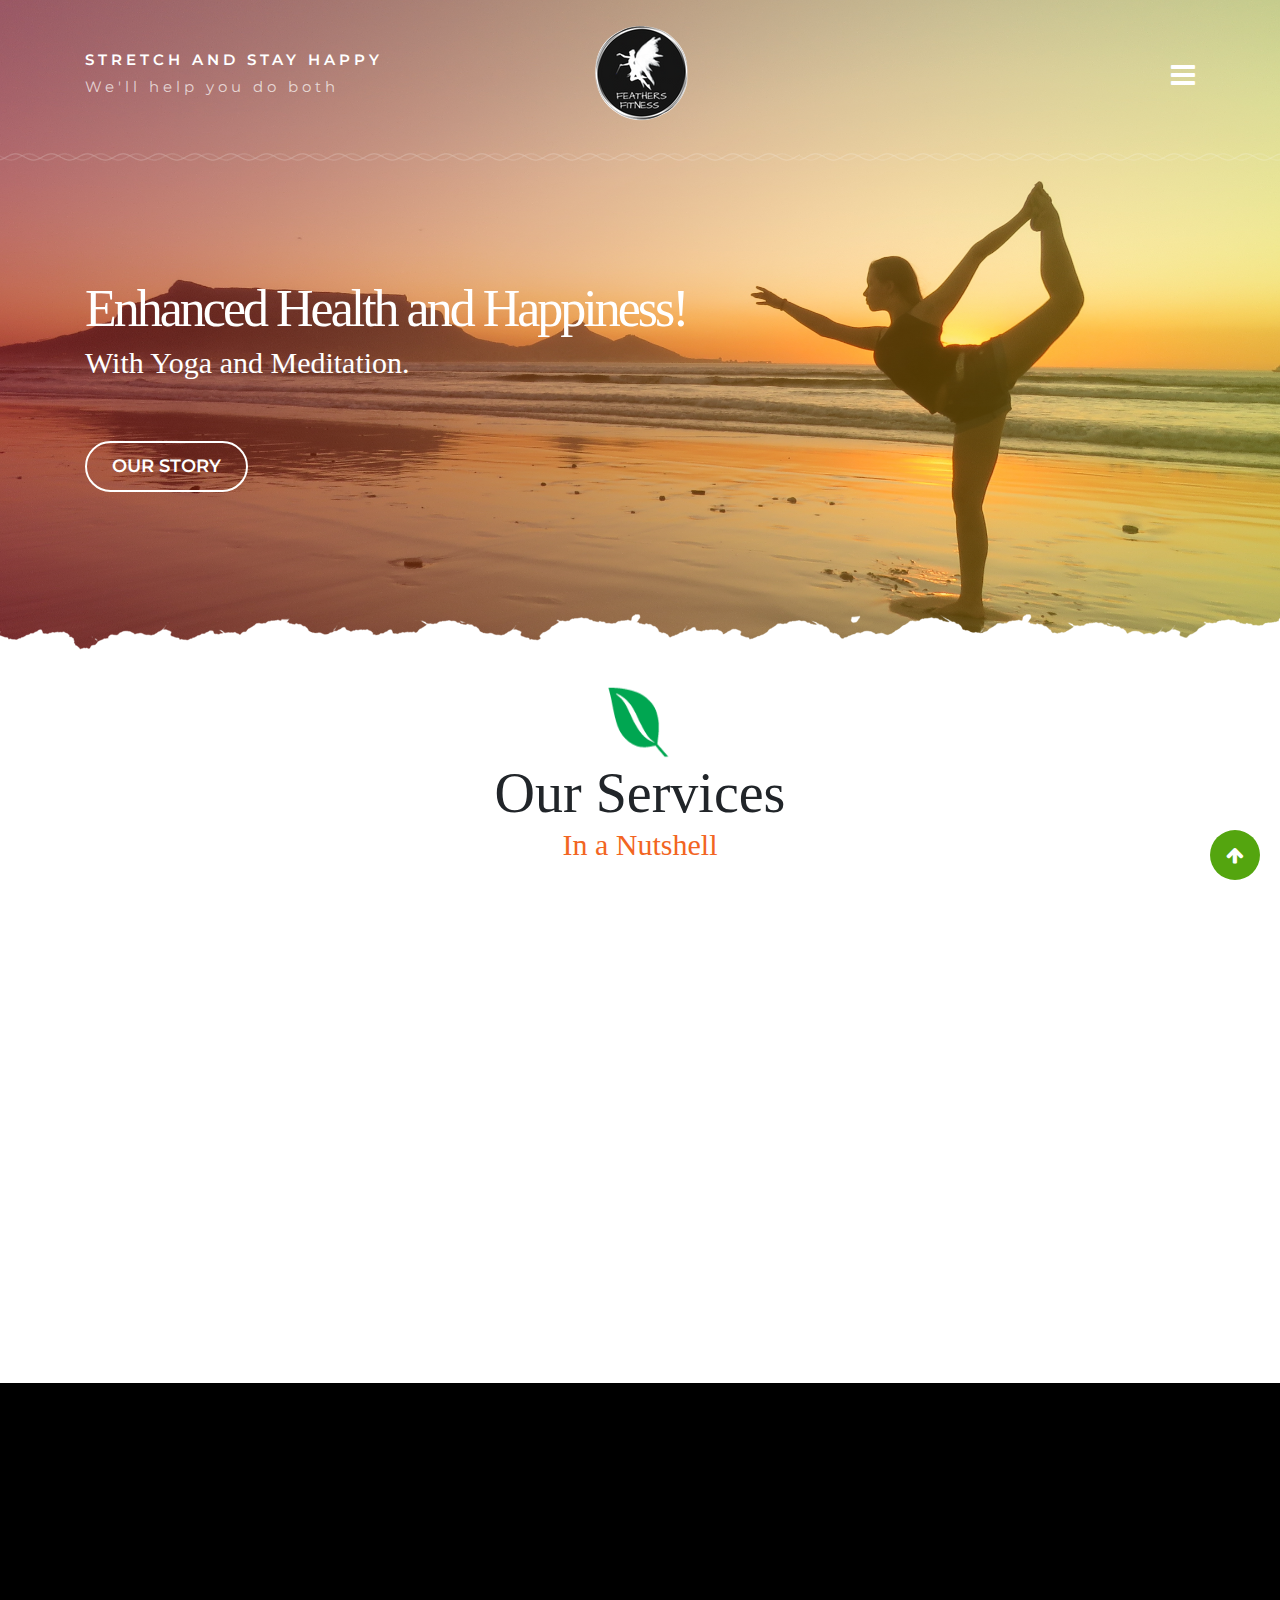
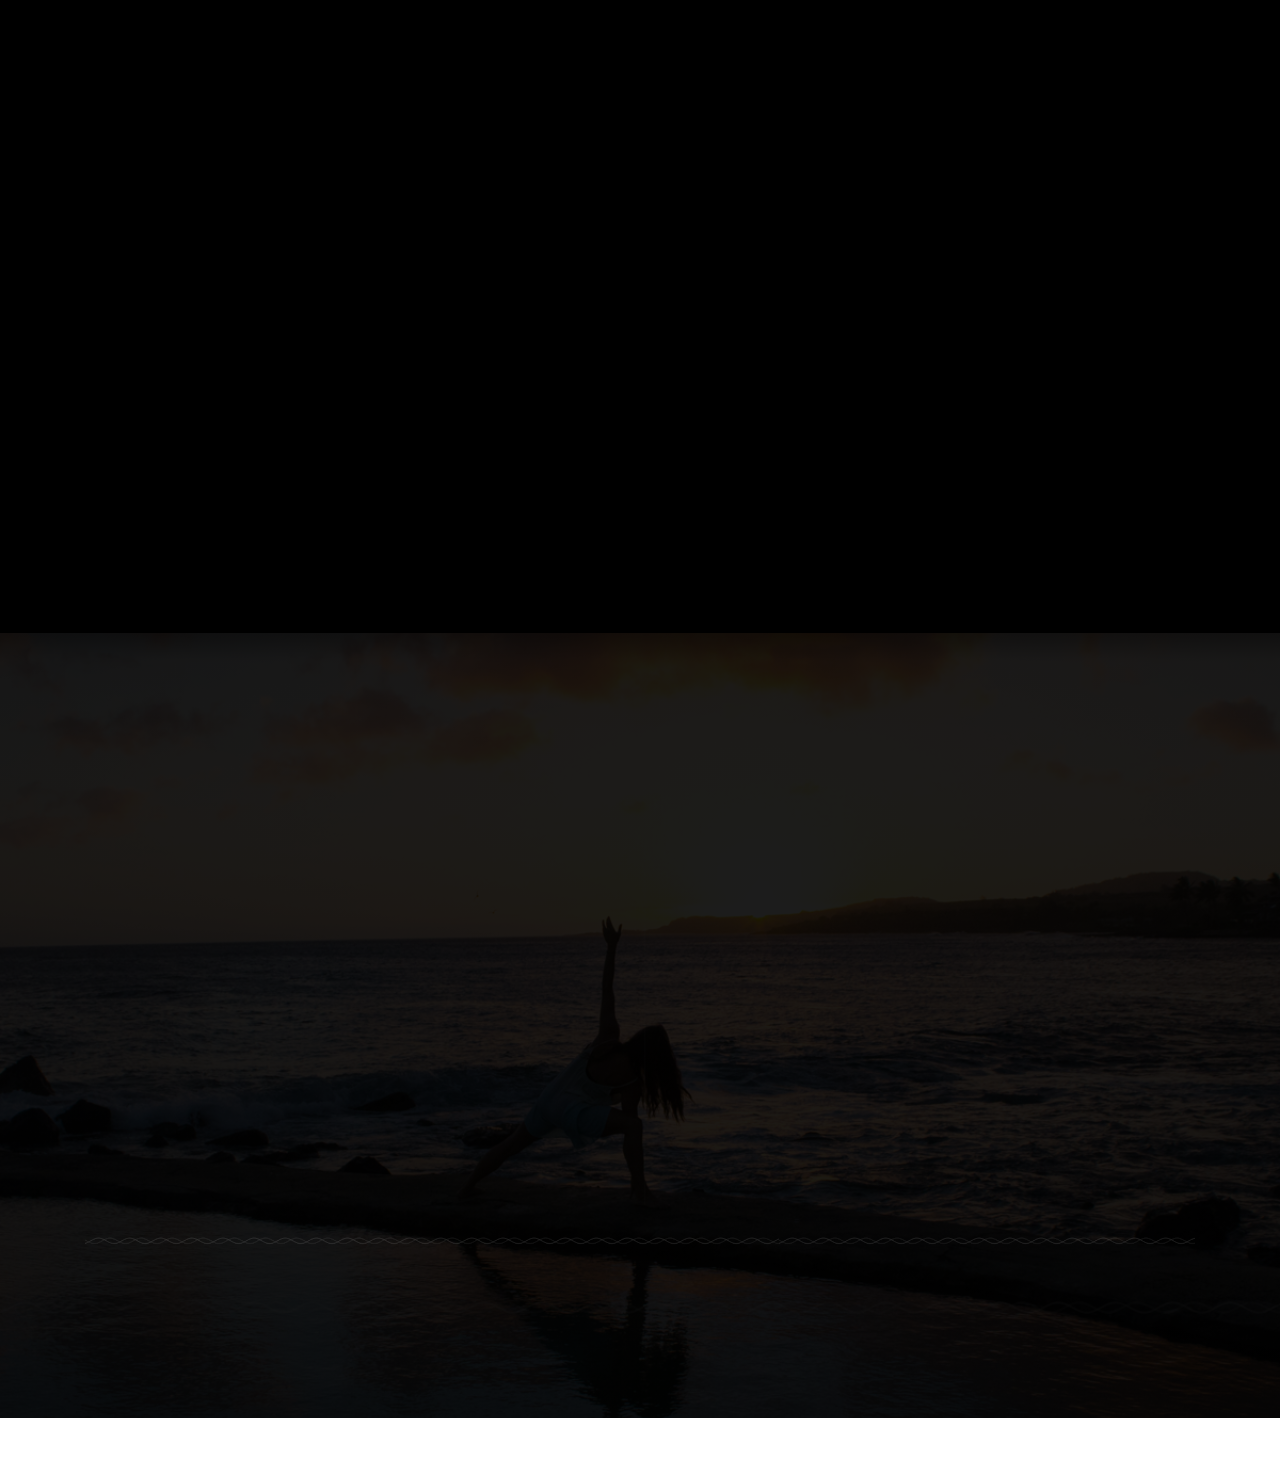
==== commit a4c7bd24: "makes Changes" ====
--- a/index.html
+++ b/index.html
@@ -7,7 +7,7 @@
     <meta name="viewport" content="width=device-width, initial-scale=1, shrink-to-fit=no">
     <meta name="description" content="">
     <meta name="author" content="">
-    <title>Yoga</title>
+    <title>Feathers Fitness</title>
     <!-- Bootstrap CSS -->
     <link rel="stylesheet" href="https://maxcdn.bootstrapcdn.com/bootstrap/4.0.0/css/bootstrap.min.css" integrity="sha384-Gn5384xqQ1aoWXA+058RXPxPg6fy4IWvTNh0E263XmFcJlSAwiGgFAW/dAiS6JXm" crossorigin="anonymous">
     <link href="https://fonts.googleapis.com/css?family=Montserrat:100,200,300,400,500,600,700,800|Old+Standard+TT:400,400i,700" rel="stylesheet">
@@ -17,6 +17,11 @@
     <link rel="preconnect" href="https://fonts.googleapis.com">
     <link rel="preconnect" href="https://fonts.gstatic.com" crossorigin>
     <link href="https://fonts.googleapis.com/css2?family=Courgette&display=swap" rel="stylesheet">
+    <!--  -->
+    <link rel="preconnect" href="https://fonts.googleapis.com">
+    <link rel="preconnect" href="https://fonts.gstatic.com" crossorigin>
+    <link href="https://fonts.googleapis.com/css2?family=Alegreya:ital@1&display=swap" rel="stylesheet">
+    <!--  -->
 
 </head>
 
@@ -27,10 +32,10 @@
             <a href="javascript:void(0)" class="closebtn" onclick="closeNav()">&times;</a>
             <a class="active" href="index.html">Home</a>
             <a href="about.html">About</a>
-            <a href="services.html">Services</a>
-            <a href="products.html">Products</a>
-            <a href="rates.html">Rates</a>
-            <a href="blog-page.html">Blog</a>
+            <a href="index.html#ourServices">Services</a>
+            <!-- <a href="products.html">Products</a> -->
+            <a href="index.html#contact">Contact</a>
+            <!-- <a href="blog-page.html">Blog</a> -->
         </div>
         <!-- Nav section Start -->
         <nav id="navbar">
@@ -39,10 +44,11 @@
                 <!--Row Start-->
                 <div class="row">
                     <div class="col-lg-5 col-md-5 align-self-center left-side">
-                        <p>Do Yoga, Live Young <span>call 800 1234 56789</span></p>
+                        <p><span>Stretch and Stay Happy</span>
+                            We'll help you do both
                     </div>
                     <div class="col-lg-2 col-md-2 col-5 align-self-center logo">
-                        <a href="index.html"><p style = 'font-family: Courgette, cursive; font-size: x-large;'>Feathers Fitness</p></a>
+                        <a href="index.html"><img src="images/fflogo.png" alt="logo"></a>
                     </div>
                     <div class="col-lg-5 col-md-5 col-7 align-self-center right-side">
                         <div class="social-icons square">
@@ -52,10 +58,10 @@
                             </div>
                         </div>
                         <div class="social-icons another">
-                            <i class="fa fa-facebook-official" aria-hidden="true"></i>
+                            <!-- <i class="fa fa-facebook-official" aria-hidden="true"></i>
                             <i class="fa fa-twitter" aria-hidden="true"></i>
                             <i class="fa fa-pinterest" aria-hidden="true"></i>
-                            <i class="fa fa-youtube" aria-hidden="true"></i>
+                            <i class="fa fa-youtube" aria-hidden="true"></i> -->
                         </div>
                     </div>
                 </div>
@@ -76,11 +82,11 @@
             <!--Row Start-->
             <div class="row">
                 <div class="col-sm-12">
-                    <h1 data-aos="fade-left">Develop Body, Mind and Sprit!</h1>
-                    <h2 data-aos="fade-left" data-aos-delay="100">With Yoga, the Ultimate Transformation....</h2>
-                    <p data-aos="fade-left" data-aos-delay="200"><i class="fa fa-clock-o" aria-hidden="true"></i><span>We Are open 24x7</span></p>
+                    <h1 data-aos="fade-left">Enhanced Health and Happiness!</h1>
+                    <h2 data-aos="fade-left" data-aos-delay="100">With Yoga and Meditation.</h2>
+                    <!-- <p data-aos="fade-left" data-aos-delay="200"><i class="fa fa-clock-o" aria-hidden="true"></i><span>We Are open 24x7</span></p>
                     <p data-aos="fade-left" data-aos-delay="300"><i class="fa fa-phone-square" aria-hidden="true"></i><span>Call for Special Discounts</span></p>
-                    <p data-aos="fade-left" data-aos-delay="400"><i class="fa fa-envelope" aria-hidden="true"></i><span>info@yogathetheme.com</span></p>
+                    <p data-aos="fade-left" data-aos-delay="400"><i class="fa fa-envelope" aria-hidden="true"></i><span>info@yogathetheme.com</span></p> -->
                     <a data-aos="fade-left" data-aos-delay="500" class="btn btn-success" href="about.html" role="button">our story</a>
                 </div>
             </div>
@@ -92,12 +98,12 @@
     <!-- About section start-->
     <section class="about">
         <!-- container Start-->
-        <div class="container">
+        <div class="container" id = "ourServices">
             <div class="row">
                 <div class="col-md-12 col-12 heading">
                     <img src="images/leaf.png" alt="">
-                    <h2>Yoga as a lifestyle, Body & Soul</h2>
-                    <h3>interesting blog posts on creativity and design</h3>
+                    <h2>Our Services</h2>
+                    <h3>In a Nutshell</h3>
                 </div>
             </div>
             <div class="row">
@@ -107,8 +113,8 @@
                         <div class="circle__inner">
                             <div class="circle__wrapper">
                                 <div class="circle__content">
-                                    <h4><a href="products.html">Yoga <span>for</span> Life</a></h4>
-                                    <p><a href="products.html">Lorem Ipsum is simply dummy text of the printing and typesetting industry. Lorem Ipsum has been the industry's</a></p>
+                                    <h4>Strech</h4>
+                                    <p>We teach Yoga and Aerobics and various other physical workouts. Get ready to sweat and rejuvenate</p>
                                 </div>
                             </div>
                         </div>
@@ -120,8 +126,8 @@
                         <div class="circle__inner">
                             <div class="circle__wrapper">
                                 <div class="circle__content">
-                                    <h4><a href="products.html">Yoga <span>for</span> Life</a></h4>
-                                    <p><a href="products.html">Lorem Ipsum is simply dummy text of the printing and typesetting industry. Lorem Ipsum has been the industry's</a></p>
+                                    <h4>Introspect</h4>
+                                    <p>We teach and promote Meditation and Mindfullness. Let's make breathing fun. </p>
                                 </div>
                             </div>
                         </div>
@@ -133,8 +139,8 @@
                         <div class="circle__inner">
                             <div class="circle__wrapper">
                                 <div class="circle__content">
-                                    <h4><a href="products.html">Yoga <span>for</span> Life</a></h4>
-                                    <p><a href="products.html">Lorem Ipsum is simply dummy text of the printing and typesetting industry. Lorem Ipsum has been the industry's</a></p>
+                                    <h4>Eat</h4>
+                                    <p>Proper diet goes hand in hand along with Yoga and Meditation in the process of transformation. </p>
                                 </div>
                             </div>
                         </div>
@@ -146,9 +152,9 @@
     </section>
     <!-- About section Ended-->
     <!-- Services section start-->
-    <section class="services">
+    <!-- <section class="services"> -->
         <!-- container-fluid Start-->
-        <div class="container-fluid">
+        <!-- <div class="container-fluid">
             <div class="row" data-aos="fade-up" data-aos-duration="400">
                 <div class="col-md-3">
                     <figure>
@@ -187,9 +193,9 @@
 
                 </div>
             </div>
-        </div>
+        </div> -->
         <!-- container-fluid Ended-->
-    </section>
+    <!-- </section> -->
     <!-- Services section Ended-->
     <!-- Section-4 section start-->
     <section class="section-4">
@@ -199,8 +205,8 @@
                 <div class="col-md-9 right-part">
                     <div class="row">
                         <div class="col-md-12 heading">
-                            <h2>Control, Body & Mind!</h2>
-                            <h3>Good for all men, women and childrens</h3>
+                            <h2>Image Gallery</h2>
+                            <h3>A few frozen moments from out past ventures!</h3>
                         </div>
                         <div class="col-md-12">
                             <div class="row">
@@ -227,11 +233,35 @@
                             </div>
                         </div>
                         <div class="col-md-12">
+                            <div class="row">
+                                <div class="col-md-3 col-6">
+                                    <figure>
+                                        <img src="images/services-bg.jpg" alt="The Pulpit Rock">
+                                    </figure>
+                                </div>
+                                <div class="col-md-3 col-6">
+                                    <figure>
+                                        <img src="images/blog-1.jpg" alt="The Pulpit Rock">
+                                    </figure>
+                                </div>
+                                <div class="col-md-3 col-6">
+                                    <figure>
+                                        <img src="images/blog-2.jpg" alt="The Pulpit Rock">
+                                    </figure>
+                                </div>
+                                <div class="col-md-3 col-6">
+                                    <figure>
+                                        <img src="images/blog-3.jpg" alt="The Pulpit Rock">
+                                    </figure>
+                                </div>
+                            </div>
+                        </div>
+                        <!-- <div class="col-md-12">
                             <p>Lorem Ipsum is simply dummy text of the printing and typesetting industry. a galley of type and scrambled Lorem Ipsum is simply dummy typesetting industry. a galley of type and scrambled...</p>
                             <p>Lorem Ipsum is simply dummy text of the printing and typesetting industry. a galley of type and scrambled......</p>
                             <a href="#" class="btn btn-primary btn-lg active" role="button" aria-pressed="true">Gallery</a>
                             <a href="#" class="btn btn-secondary btn-lg active" role="button" aria-pressed="true">book now</a>
-                        </div>
+                        </div> -->
                     </div>
 
                 </div>
@@ -247,9 +277,9 @@
     </section>
     <!-- Section-4 section Ended-->
     <!-- Blog section start-->
-    <section class="blog">
+    <!-- <section class="blog"> -->
         <!-- container Start-->
-        <div class="container">
+        <!-- <div class="container">
             <div class="row">
                 <div class="col-md-12 col-12 heading">
                     <img src="images/leaf.png" alt="">
@@ -325,9 +355,9 @@
                     <a class="btn btn-success" href="blog-page.html" role="button">Gallery</a>
                 </div>
             </div>
-        </div>
+        </div> -->
         <!-- container Ended-->
-    </section>
+    <!-- </section> -->
     <!-- Blog section Ended-->
     <!-- Footer section start-->
     <footer class="contact">
@@ -337,18 +367,17 @@
         <div class="container">
             <div class="row" data-aos="fade-up" data-aos-duration="400">
                 <div class="col-lg-6 col-md-12 col-12 columns-1">
-                    <h2>Our Address</h2>
+                    <h2>Our Usual Venues:</h2>
                     <address>
-                    <p>Yoga Retreat The , 3rd Floor, </p>
-                    <p>Beside that building, USA</p>
-                    <p>Opening Hours : Mo-Fr 11:00-00:00, Sa-Su 15:00-00:00</p>
-                    <p>Call for Bookings : <span>800 1234 56789</span></p>
+                    <p>Kuwait</p>
+                    <p>India</p>
+                    <p>For queries contact : <br><span>(965) 6563 4745</span><br><span>(91) 9944284160</span></p>
                    </address>
                 </div>
                 <div class="col-lg-1 col-md-12 col-12"></div>
                 <div class="col-lg-5 col-md-12 col-12 columns-2">
                     <h2>Quick Contact</h2>
-                    <form class="row form-inline">
+                    <form class="row form-inline" id="contact">
                         <div class="col-md-6 form-group">
                             <input type="text" class="form-control" placeholder="Your Name" required/>
                         </div>
@@ -385,13 +414,13 @@
                                 <a class="nav-link active" href="index.html">Home <span class="sr-only">(current)</span></a>
                             </li>
                             <li><a class="hidden-xs">~</a></li>
-                            <li class="nav-item"><a class="nav-link" href="services.html">Our Services</a></li>
+                            <li class="nav-item"><a class="nav-link" href="about.html">About Us</a></li>
                             <li><a class="hidden-xs">~</a></li>
-                            <li class="nav-item"><a class="nav-link" href="products.html">Our Products</a></li>
+                            <li class="nav-item"><a class="nav-link" href="index.html#ourServices">Our Services</a></li>
+                            <!-- <li><a class="hidden-xs">~</a></li>
+                            <li class="nav-item"><a class="nav-link" href="rates.html">Rates</a></li> -->
                             <li><a class="hidden-xs">~</a></li>
-                            <li class="nav-item"><a class="nav-link" href="rates.html">Rates</a></li>
-                            <li><a class="hidden-xs">~</a></li>
-                            <li class="nav-item"><a class="nav-link" href="blog-page.html">Read Blog</a></li>
+                            <li class="nav-item"><a class="nav-link" href="index.html#contact">Contact Us</a></li>
                         </ul>
                         <p>(C) 2017 All Rights Reserved. Designed by <a href="https://www.template.net/editable/websites/html5" target="_blank">Template.net</a></p>
                     </div>
--- a/css/main.css
+++ b/css/main.css
@@ -576,7 +576,7 @@
     border-radius: 50%;
     background-color: #ddd;
     content: "";
-    background-image: url("../images/about-1.jpg");
+    /* background-image: url("../images/about-1.jpg"); */
 }
 
 .circle__inner {
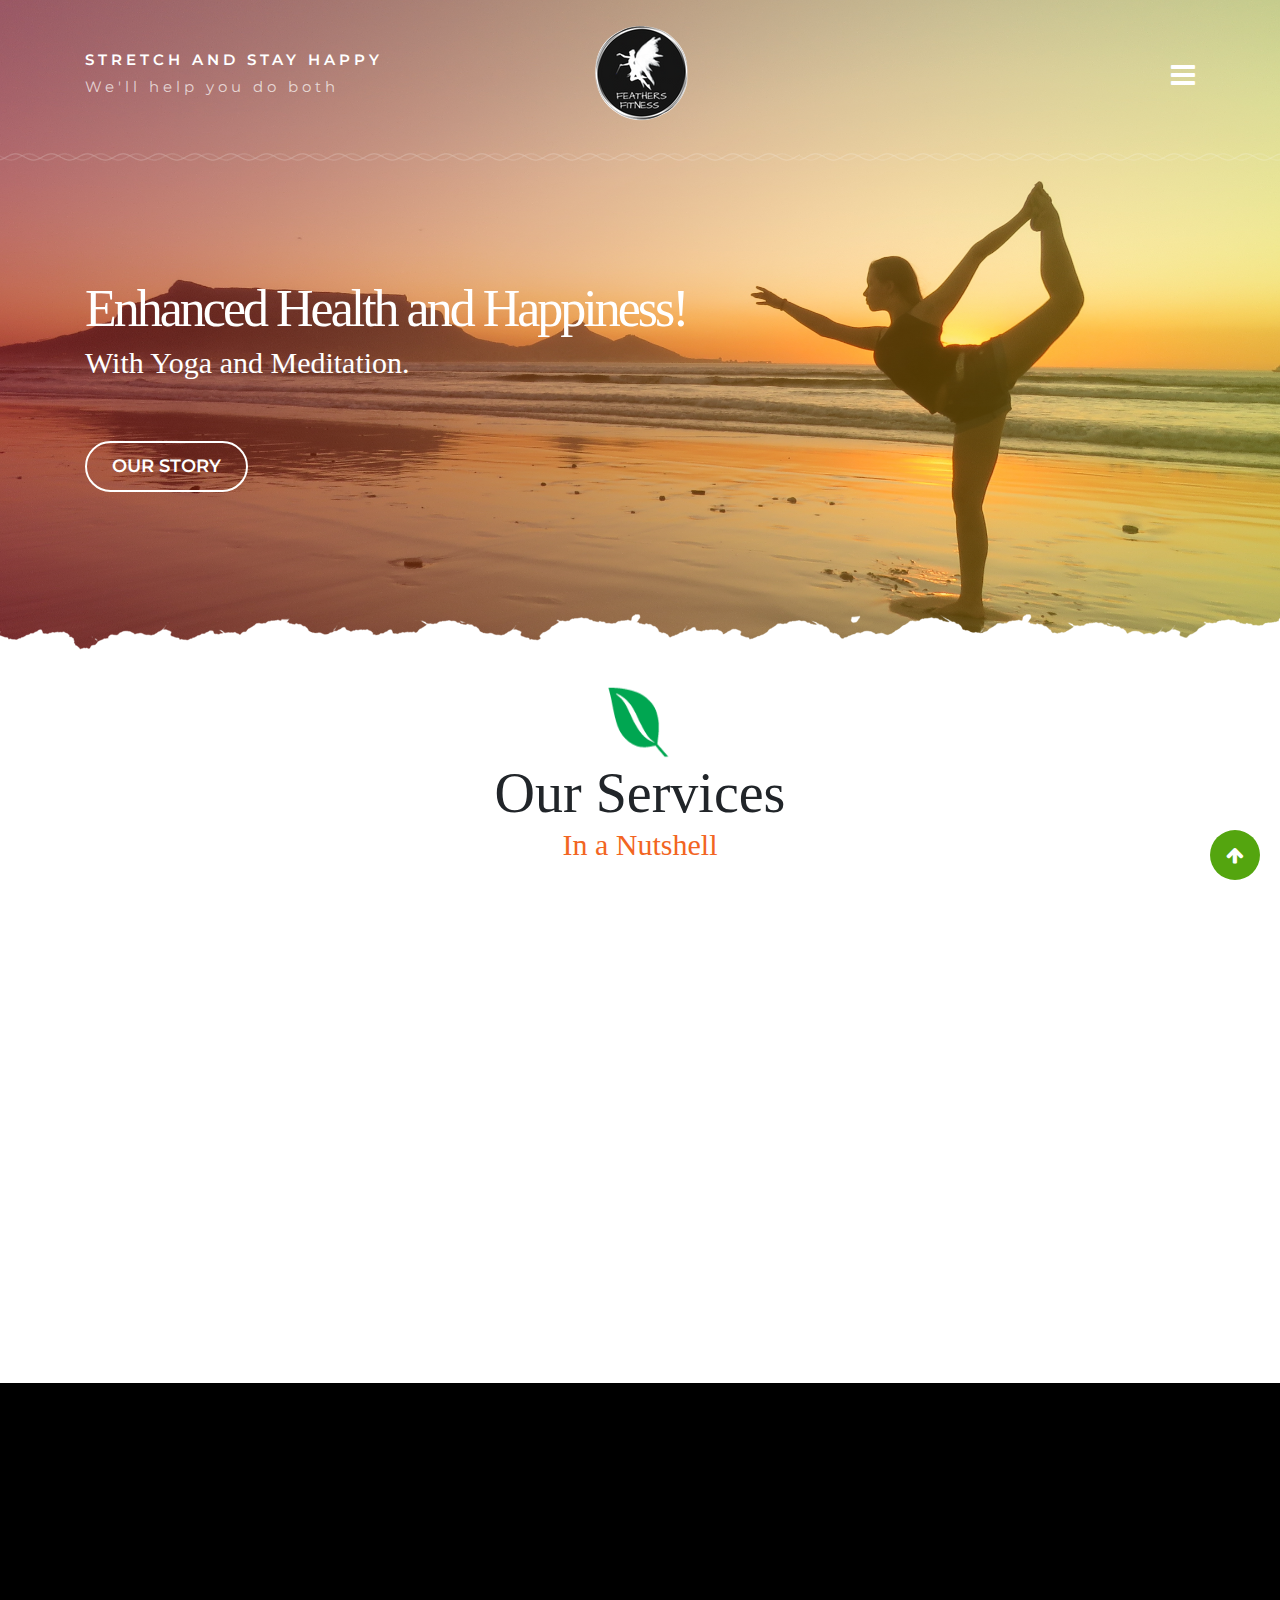
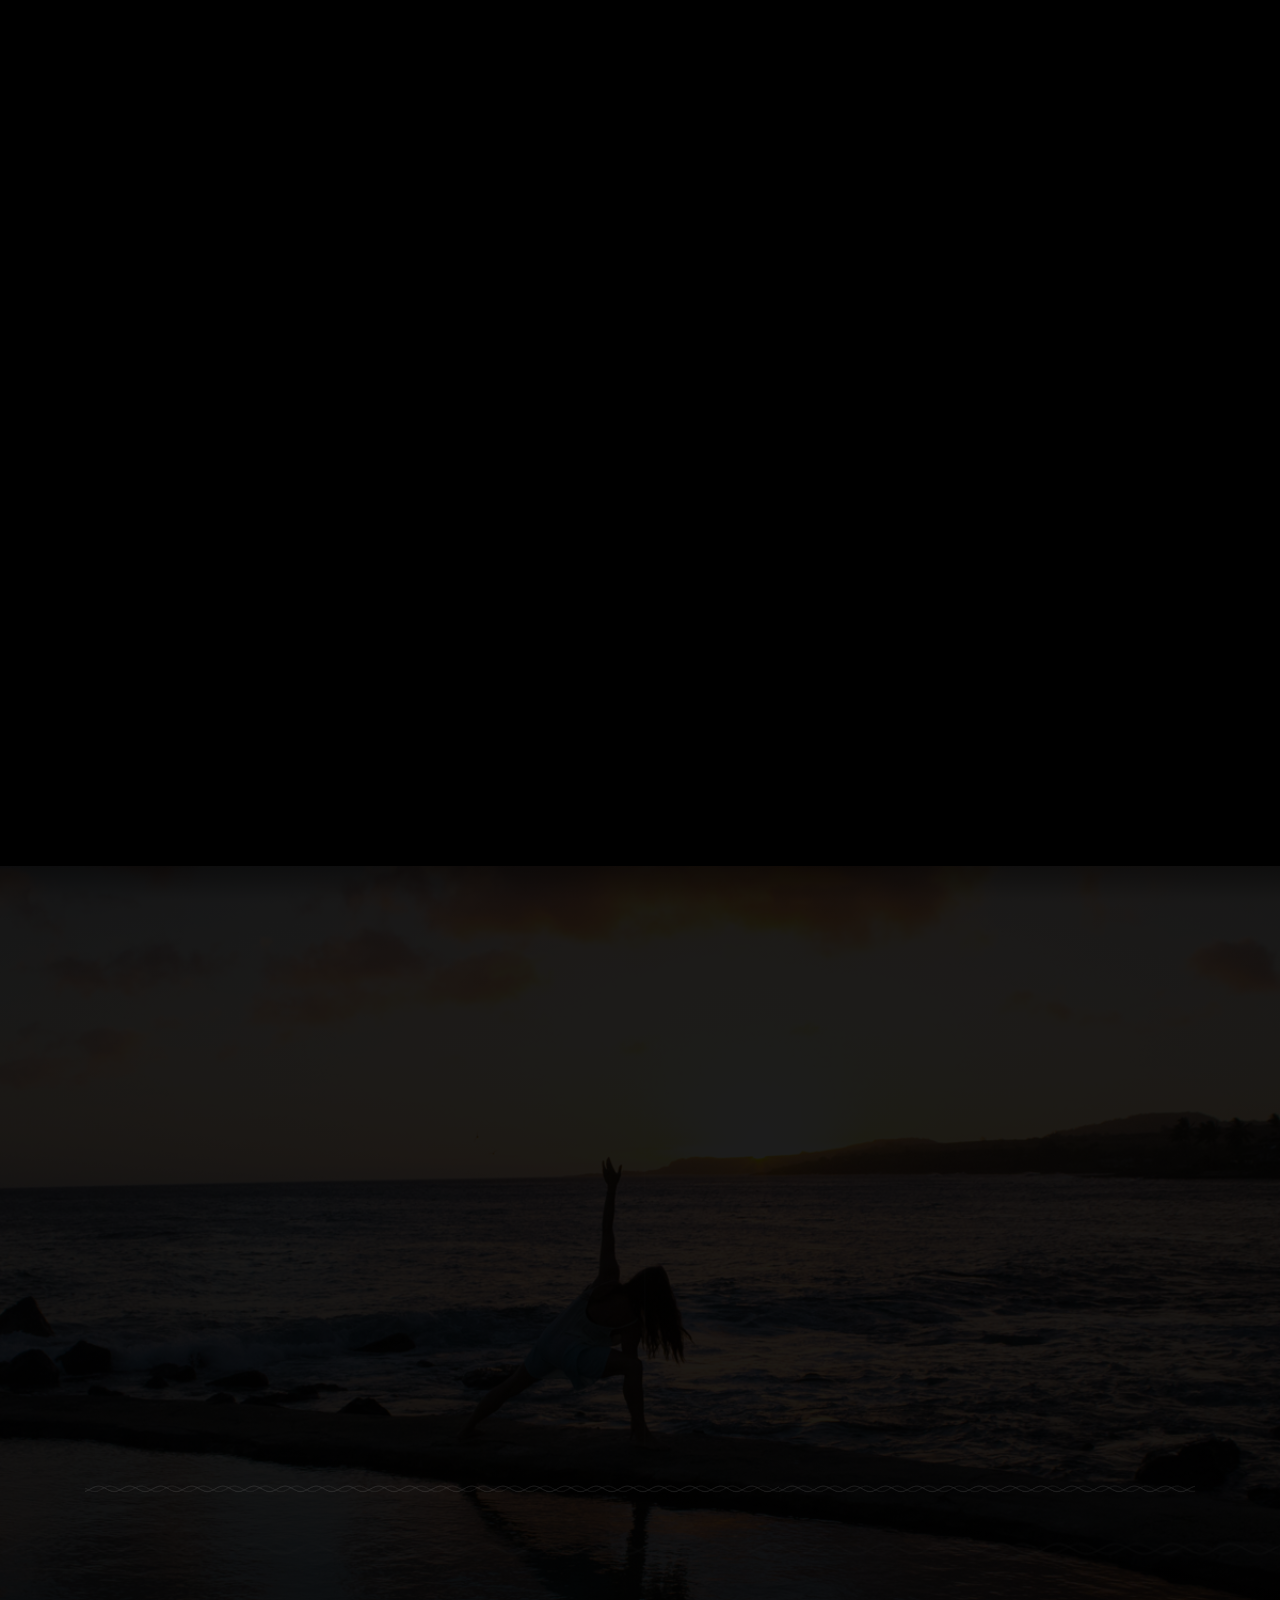
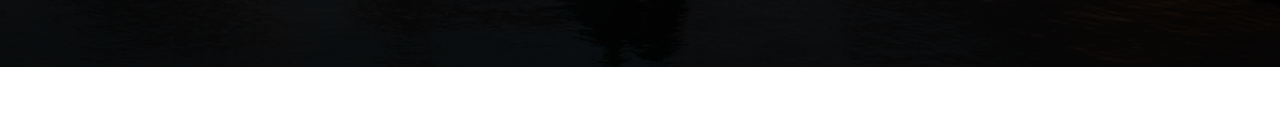
==== commit 7719ed68: "Added Tbilisi Event" ====
--- a/index.html
+++ b/index.html
@@ -33,7 +33,7 @@
             <a class="active" href="index.html">Home</a>
             <a href="about.html">About</a>
             <a href="index.html#ourServices">Services</a>
-            <!-- <a href="products.html">Products</a> -->
+            <a href="products.html">Previous Events</a>
             <a href="index.html#contact">Contact</a>
             <!-- <a href="blog-page.html">Blog</a> -->
         </div>
@@ -113,7 +113,7 @@
                         <div class="circle__inner">
                             <div class="circle__wrapper">
                                 <div class="circle__content">
-                                    <h4>Strech</h4>
+                                    <h4>Stretch</h4>
                                     <p>We teach Yoga and Aerobics and various other physical workouts. Get ready to sweat and rejuvenate</p>
                                 </div>
                             </div>
@@ -212,46 +212,60 @@
                             <div class="row">
                                 <div class="col-md-3 col-6">
                                     <figure>
-                                        <img src="images/services-bg.jpg" alt="The Pulpit Rock">
-                                    </figure>
-                                </div>
-                                <div class="col-md-3 col-6">
-                                    <figure>
-                                        <img src="images/blog-1.jpg" alt="The Pulpit Rock">
-                                    </figure>
-                                </div>
-                                <div class="col-md-3 col-6">
-                                    <figure>
-                                        <img src="images/blog-2.jpg" alt="The Pulpit Rock">
-                                    </figure>
-                                </div>
-                                <div class="col-md-3 col-6">
-                                    <figure>
-                                        <img src="images/blog-3.jpg" alt="The Pulpit Rock">
-                                    </figure>
-                                </div>
-                            </div>
-                        </div>
-                        <div class="col-md-12">
-                            <div class="row">
-                                <div class="col-md-3 col-6">
-                                    <figure>
-                                        <img src="images/services-bg.jpg" alt="The Pulpit Rock">
-                                    </figure>
-                                </div>
-                                <div class="col-md-3 col-6">
-                                    <figure>
-                                        <img src="images/blog-1.jpg" alt="The Pulpit Rock">
-                                    </figure>
-                                </div>
-                                <div class="col-md-3 col-6">
-                                    <figure>
-                                        <img src="images/blog-2.jpg" alt="The Pulpit Rock">
-                                    </figure>
-                                </div>
-                                <div class="col-md-3 col-6">
-                                    <figure>
-                                        <img src="images/blog-3.jpg" alt="The Pulpit Rock">
+                                        <img src="images/g1.jpeg" alt="The Pulpit Rock">
+                                    </figure>
+                                </div>
+                                <div class="col-md-3 col-6">
+                                    <figure>
+                                        <img src="images/g2.jpeg" alt="The Pulpit Rock">
+                                    </figure>
+                                </div>
+                                <div class="col-md-3 col-6">
+                                    <figure>
+                                        <img src="images/g3.jpeg" alt="The Pulpit Rock">
+                                    </figure>
+                                </div>
+                                <div class="col-md-3 col-6">
+                                    <figure>
+                                        <img src="images/g8.jpeg" alt="The Pulpit Rock">
+                                    </figure>
+                                </div>
+                            </div>
+                        </div>
+                        <div class="col-md-12">
+                            <div class="row">
+                                <div class="col-md-3 col-6">
+                                    <figure>
+                                        <img src="images/g4.jpeg" alt="The Pulpit Rock">
+                                    </figure>
+                                </div>
+                                <div class="col-md-3 col-6">
+                                    <figure>
+                                        <img src="images/g5.jpeg" alt="The Pulpit Rock">
+                                    </figure>
+                                </div>
+                                <div class="col-md-3 col-6">
+                                    <figure>
+                                        <img src="images/g6.jpeg" alt="The Pulpit Rock">
+                                    </figure>
+                                </div>
+                                <div class="col-md-3 col-6">
+                                    <figure>
+                                        <img src="images/g7.jpeg" alt="The Pulpit Rock">
+                                    </figure>
+                                </div>
+                            </div>
+                        </div>
+                        <div class="col-md-12">
+                            <div class="row">
+                                <div class="col-md-3 col-6">
+                                    <figure>
+                                        <img src="images/g9.jpeg" alt="The Pulpit Rock">
+                                    </figure>
+                                </div>
+                                <div class="col-md-3 col-6">
+                                    <figure>
+                                        <img src="images/g10.jpeg" alt="The Pulpit Rock">
                                     </figure>
                                 </div>
                             </div>
@@ -371,6 +385,7 @@
                     <address>
                     <p>Kuwait</p>
                     <p>India</p>
+                    <p>Georgia</p>
                     <p>For queries contact : <br><span>(965) 6563 4745</span><br><span>(91) 9944284160</span></p>
                    </address>
                 </div>
@@ -417,8 +432,8 @@
                             <li class="nav-item"><a class="nav-link" href="about.html">About Us</a></li>
                             <li><a class="hidden-xs">~</a></li>
                             <li class="nav-item"><a class="nav-link" href="index.html#ourServices">Our Services</a></li>
-                            <!-- <li><a class="hidden-xs">~</a></li>
-                            <li class="nav-item"><a class="nav-link" href="rates.html">Rates</a></li> -->
+                            <li><a class="hidden-xs">~</a></li>
+                            <li class="nav-item"><a class="nav-link" href="products.html">Previous Events</a></li>
                             <li><a class="hidden-xs">~</a></li>
                             <li class="nav-item"><a class="nav-link" href="index.html#contact">Contact Us</a></li>
                         </ul>
